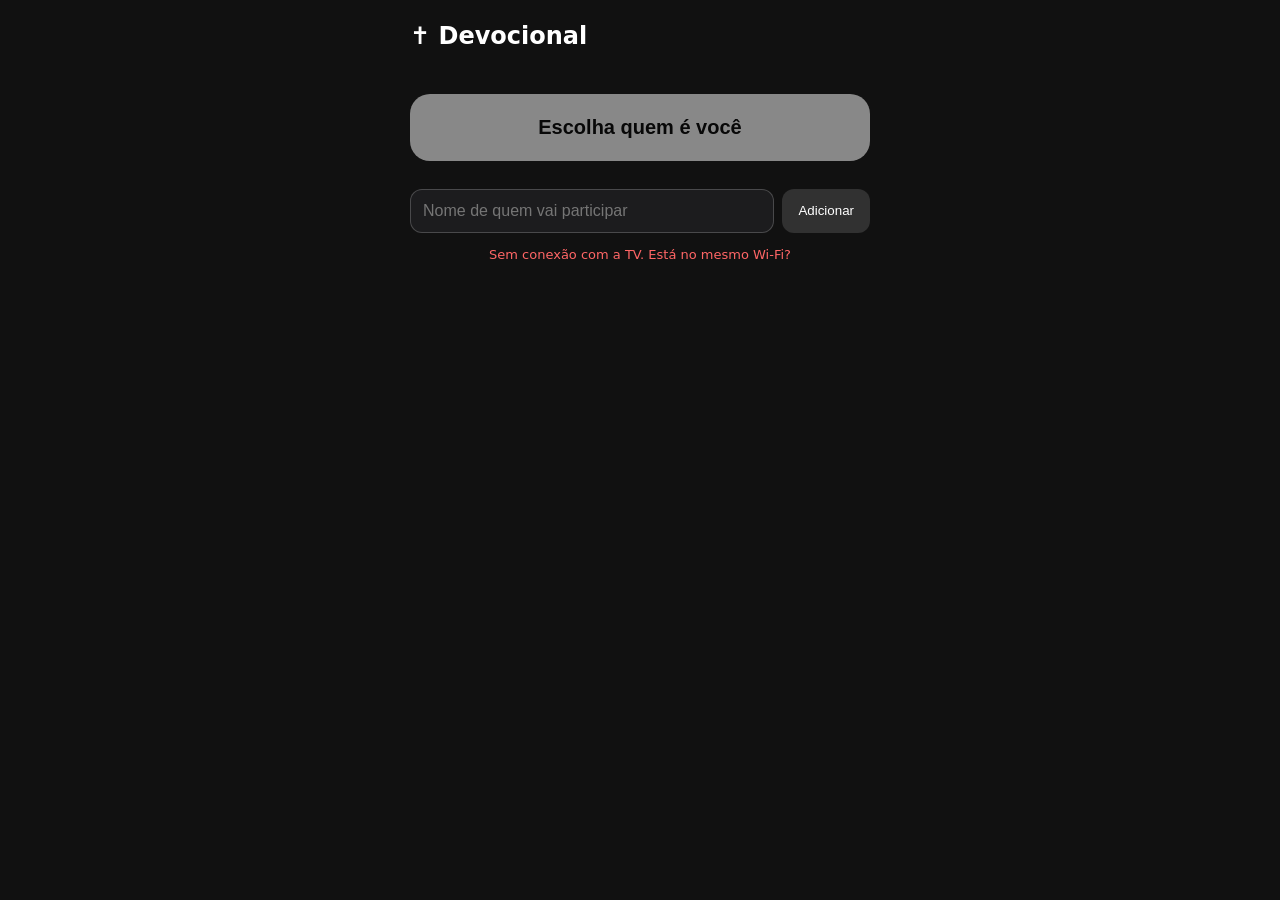
==== app/src/main/assets/devotional.html @ a23961ec "Add Devocional: a daily check-in site on the home network and a board tab, and group the watch butto" ====
<!doctype html>
<html lang="pt-BR">
<head>
<meta charset="utf-8">
<meta name="viewport" content="width=device-width,initial-scale=1,viewport-fit=cover">
<meta name="theme-color" content="#111">
<title>Devocional</title>
<style>
*{box-sizing:border-box;-webkit-tap-highlight-color:transparent}
body{margin:0;background:#111;color:#fff;font:16px/1.4 -apple-system,system-ui,sans-serif;padding:max(20px,env(safe-area-inset-top)) 18px 40px}
main{max-width:460px;margin:0 auto}
h1{font-size:24px;margin:0 0 4px}
.sub{color:#ffffff88;margin:0 0 22px;font-size:14px}
.who{display:flex;gap:8px;flex-wrap:wrap;margin-bottom:18px}
.who button{flex:1;min-width:90px;padding:12px;border-radius:14px;border:2px solid #ffffff22;background:#1c1c1e;color:#fff;font-size:16px}
.who button.on{border-color:#fff;background:#2c2c2e}
.big{width:100%;padding:22px;border-radius:20px;border:0;background:#fff;color:#000;font-size:20px;font-weight:700;margin-bottom:10px}
.big.done{background:#2e7d4f;color:#fff}
.big:disabled{opacity:.5}
.link{background:none;border:0;color:#ffffff99;text-decoration:underline;font-size:14px;padding:6px 0;margin-bottom:18px}
.card{background:#1c1c1e;border-radius:16px;padding:14px 16px;margin-bottom:10px}
.row{display:flex;align-items:center;gap:10px}
.pos{font-size:22px;width:30px}
.name{font-weight:600;flex:1}
.streak{font-weight:700}
.dots{display:flex;gap:6px;margin-top:10px}
.dot{flex:1;height:10px;border-radius:5px;background:#ffffff1f}
.dot.y{background:#4cc27f}
.meta{color:#ffffff88;font-size:12px;margin-top:8px}
form{display:flex;gap:8px;margin-top:18px}
input{flex:1;padding:12px;border-radius:12px;border:1px solid #ffffff33;background:#1c1c1e;color:#fff;font-size:16px}
form button{padding:12px 16px;border-radius:12px;border:0;background:#ffffff22;color:#fff}
.err{color:#f66;text-align:center;font-size:13px;min-height:18px}
</style>
</head>
<body>
<main>
<h1>✝ Devocional</h1>
<p class="sub" id="date"></p>
<div class="who" id="who"></div>
<button class="big" id="big" disabled>Escolha quem é você</button>
<div style="text-align:center"><button class="link" id="yday" hidden></button></div>
<div id="rank"></div>
<form id="add" hidden><input id="nm" placeholder="Nome de quem vai participar" maxlength="20" autocomplete="off"><button>Adicionar</button></form>
<p class="err" id="err"></p>
</main>
<script>
var S=null, me=localStorage.getItem('eu');
function $(i){return document.getElementById(i)}
function post(p,b){return fetch(p,{method:'POST',headers:{'Content-Type':'application/json'},body:JSON.stringify(b)}).then(function(r){if(!r.ok)throw 0;return r.json()})}
function iso(d){return d.getFullYear()+'-'+('0'+(d.getMonth()+1)).slice(-2)+'-'+('0'+d.getDate()).slice(-2)}
function load(){fetch('/state',{cache:'no-store'}).then(function(r){return r.json()}).then(function(s){S=s;draw();$('err').textContent=''}).catch(function(){$('err').textContent='Sem conexão com a TV. Está no mesmo Wi-Fi?'})}
function mine(){return S&&S.people.filter(function(p){return p.id===me})[0]}
function draw(){
  var t=new Date(S.today+'T12:00:00');
  $('date').textContent=t.toLocaleDateString('pt-BR',{weekday:'long',day:'numeric',month:'long'});
  $('who').innerHTML='';
  S.people.forEach(function(p){var b=document.createElement('button');b.textContent=p.name;if(p.id===me)b.className='on';b.onclick=function(){me=p.id;localStorage.setItem('eu',me);draw()};$('who').appendChild(b)});
  var m=mine(), big=$('big'), y=$('yday');
  if(!m){big.disabled=true;big.className='big';big.textContent=S.people.length?'Escolha quem é você':'Adicione o primeiro nome abaixo';y.hidden=true}
  else{big.disabled=false;big.className='big'+(m.doneToday?' done':'');big.textContent=m.doneToday?'✓ Feito hoje (toque para desfazer)':'Fiz o devocional hoje';
    var yd=m.week[5];y.hidden=false;y.textContent=yd?'Ontem: feito ✓ (desfazer)':'Esqueci de marcar ontem'}
  $('rank').innerHTML=S.people.map(function(p,i){
    var dots=p.week.map(function(d){return '<div class="dot'+(d?' y':'')+'"></div>'}).join('');
    return '<div class="card"><div class="row"><span class="pos">'+(['🥇','🥈','🥉'][i]||(i+1))+'</span><span class="name"></span><span class="streak">🔥 '+p.streak+'</span></div><div class="dots">'+dots+'</div><div class="meta">Melhor sequência '+p.best+' · '+p.last30+' de 30 dias · '+p.total+' no total</div></div>'}).join('');
  [].forEach.call(document.querySelectorAll('.name'),function(e,i){e.textContent=S.people[i].name});
  $('add').hidden=S.people.length>=4;
}
$('big').onclick=function(){var m=mine();if(!m)return;post('/checkin',{id:m.id,done:!m.doneToday}).then(function(s){S=s;draw()}).catch(function(){$('err').textContent='Não consegui salvar. Tente de novo.'})};
$('yday').onclick=function(){var m=mine();if(!m)return;var d=new Date(S.today+'T12:00:00');d.setDate(d.getDate()-1);post('/checkin',{id:m.id,date:iso(d),done:!m.week[5]}).then(function(s){S=s;draw()}).catch(function(){$('err').textContent='Não consegui salvar.'})};
$('add').onsubmit=function(e){e.preventDefault();var n=$('nm').value.trim();if(!n)return;post('/people',{name:n}).then(function(s){S=s;$('nm').value='';if(!me&&S.people.length===1){me=S.people[0].id;localStorage.setItem('eu',me)}draw()}).catch(function(){$('err').textContent='Esse nome já existe ou o limite foi atingido.'})};
load();setInterval(load,15000);
</script>
</body>
</html>
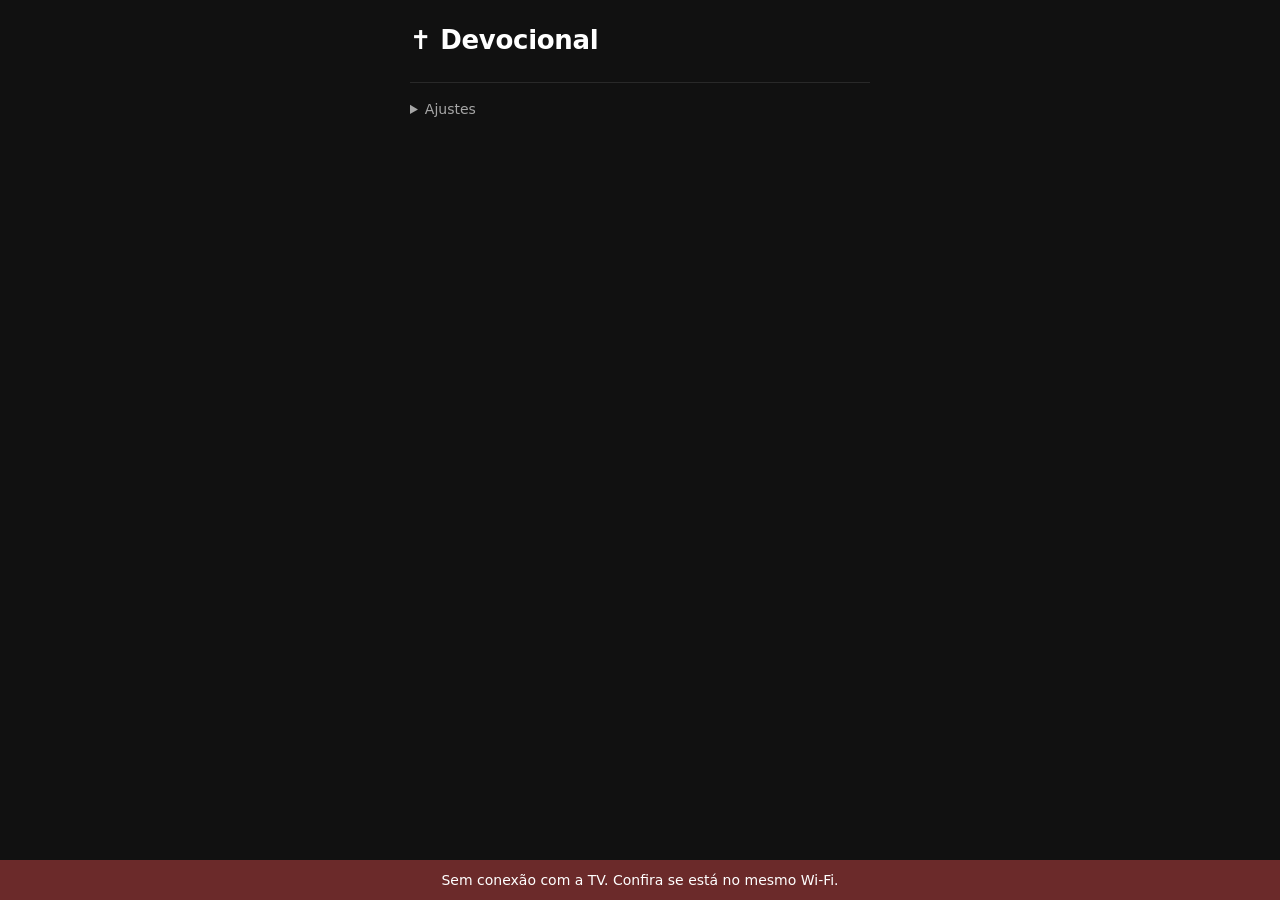
==== commit 8f83daba: "Make the devotional friendlier: instant taps, a celebration, the partner's status, the couple's stre" ====
--- a/app/src/main/assets/devotional.html
+++ b/app/src/main/assets/devotional.html
@@ -3,73 +3,255 @@
 <head>
 <meta charset="utf-8">
 <meta name="viewport" content="width=device-width,initial-scale=1,viewport-fit=cover">
-<meta name="theme-color" content="#111">
+<meta name="theme-color" content="#111111">
+<meta name="apple-mobile-web-app-capable" content="yes">
+<meta name="mobile-web-app-capable" content="yes">
+<meta name="apple-mobile-web-app-title" content="Devocional">
 <title>Devocional</title>
 <style>
 *{box-sizing:border-box;-webkit-tap-highlight-color:transparent}
-body{margin:0;background:#111;color:#fff;font:16px/1.4 -apple-system,system-ui,sans-serif;padding:max(20px,env(safe-area-inset-top)) 18px 40px}
+html{background:#111}
+body{margin:0;color:#fff;font:16px/1.45 -apple-system,system-ui,"Segoe UI",sans-serif;padding:max(22px,env(safe-area-inset-top)) 18px max(40px,env(safe-area-inset-bottom))}
 main{max-width:460px;margin:0 auto}
-h1{font-size:24px;margin:0 0 4px}
-.sub{color:#ffffff88;margin:0 0 22px;font-size:14px}
-.who{display:flex;gap:8px;flex-wrap:wrap;margin-bottom:18px}
-.who button{flex:1;min-width:90px;padding:12px;border-radius:14px;border:2px solid #ffffff22;background:#1c1c1e;color:#fff;font-size:16px}
-.who button.on{border-color:#fff;background:#2c2c2e}
-.big{width:100%;padding:22px;border-radius:20px;border:0;background:#fff;color:#000;font-size:20px;font-weight:700;margin-bottom:10px}
-.big.done{background:#2e7d4f;color:#fff}
-.big:disabled{opacity:.5}
-.link{background:none;border:0;color:#ffffff99;text-decoration:underline;font-size:14px;padding:6px 0;margin-bottom:18px}
-.card{background:#1c1c1e;border-radius:16px;padding:14px 16px;margin-bottom:10px}
+button{font:inherit;color:inherit;cursor:pointer}
+button:focus-visible,input:focus-visible{outline:3px solid #8fd6ff;outline-offset:2px}
+.top{display:flex;align-items:baseline;justify-content:space-between;gap:12px}
+h1{font-size:26px;margin:0;letter-spacing:-.3px}
+.date{color:#ffffffa0;font-size:14px;margin:2px 0 20px}
+.swap{background:none;border:0;color:#ffffffb0;text-decoration:underline;font-size:14px;padding:8px 0}
+
+.who{display:grid;grid-template-columns:repeat(2,1fr);gap:10px;margin-bottom:16px}
+.who button{padding:18px 10px;border-radius:16px;border:2px solid #ffffff26;background:#1c1c1e;font-size:18px;font-weight:600}
+.who button:active{transform:scale(.97)}
+.ask{font-size:18px;font-weight:600;margin:0 0 12px}
+
+.big{position:relative;width:100%;min-height:86px;padding:20px;border-radius:22px;border:0;background:#fff;color:#000;font-size:21px;font-weight:700;transition:transform .12s,background .25s}
+.big:active{transform:scale(.98)}
+.big.done{background:#1f6b43;color:#fff}
+.big small{display:block;font-size:14px;font-weight:500;opacity:.85;margin-top:2px}
+.undo{display:block;margin:6px auto 0;background:none;border:0;color:#ffffffa0;text-decoration:underline;font-size:14px;padding:10px}
+.hint{text-align:center;color:#ffffffa0;font-size:14px;min-height:20px;margin:10px 0 18px}
+
+.pair{display:flex;align-items:center;gap:12px;padding:14px 16px;border-radius:16px;background:#1c1c1e;margin-bottom:10px}
+.pair .ic{font-size:26px}
+.pair b{display:block}
+.pair span{color:#ffffffa0;font-size:14px}
+.pair.ok{background:#16301f}
+
+.card{background:#1c1c1e;border-radius:18px;padding:14px 16px;margin-bottom:10px}
+.card.me{box-shadow:inset 0 0 0 2px #ffffff40}
 .row{display:flex;align-items:center;gap:10px}
-.pos{font-size:22px;width:30px}
-.name{font-weight:600;flex:1}
-.streak{font-weight:700}
-.dots{display:flex;gap:6px;margin-top:10px}
-.dot{flex:1;height:10px;border-radius:5px;background:#ffffff1f}
-.dot.y{background:#4cc27f}
-.meta{color:#ffffff88;font-size:12px;margin-top:8px}
-form{display:flex;gap:8px;margin-top:18px}
-input{flex:1;padding:12px;border-radius:12px;border:1px solid #ffffff33;background:#1c1c1e;color:#fff;font-size:16px}
-form button{padding:12px 16px;border-radius:12px;border:0;background:#ffffff22;color:#fff}
-.err{color:#f66;text-align:center;font-size:13px;min-height:18px}
+.pos{font-size:22px;width:30px;text-align:center}
+.name{font-weight:600;flex:1;overflow:hidden;text-overflow:ellipsis;white-space:nowrap}
+.streak{font-weight:700;font-variant-numeric:tabular-nums}
+.week{display:grid;grid-template-columns:repeat(7,1fr);gap:6px;margin-top:12px;text-align:center}
+.day i{display:block;height:12px;border-radius:6px;background:#ffffff1f}
+.day.y i{background:#4cc27f}
+.day.t i{box-shadow:0 0 0 2px #ffffff55}
+.day em{display:block;font-style:normal;font-size:11px;color:#ffffff80;margin-top:4px}
+.meta{color:#ffffff90;font-size:13px;margin-top:10px}
+
+details{margin-top:22px;border-top:1px solid #ffffff1a;padding-top:6px}
+summary{color:#ffffffa0;font-size:14px;padding:10px 0;cursor:pointer}
+form{display:flex;gap:8px;margin:6px 0 14px}
+input{flex:1;min-width:0;padding:13px;border-radius:12px;border:1px solid #ffffff33;background:#1c1c1e;color:#fff;font-size:16px}
+form button{padding:0 16px;border-radius:12px;border:0;background:#ffffff26;font-weight:600}
+.rm{display:flex;justify-content:space-between;align-items:center;padding:8px 0;font-size:15px}
+.rm button{background:none;border:1px solid #ff6b6b66;color:#ff9a9a;border-radius:10px;padding:6px 12px;font-size:13px}
+.err{color:#ff8a8a;text-align:center;font-size:14px;min-height:20px;margin-top:12px}
+.conn{position:fixed;left:0;right:0;bottom:0;background:#6b2a2a;text-align:center;padding:10px;font-size:14px;transform:translateY(110%);transition:transform .2s}
+.conn.on{transform:none}
+
+.burst{position:fixed;left:50%;top:40%;pointer-events:none;z-index:9}
+.burst span{position:absolute;font-size:26px;animation:fly .9s ease-out forwards}
+@keyframes fly{from{transform:translate(0,0) scale(.4);opacity:1}to{transform:translate(var(--x),var(--y)) scale(1.1);opacity:0}}
+@media (prefers-reduced-motion:reduce){.burst{display:none}.big,.who button{transition:none}}
 </style>
 </head>
 <body>
 <main>
-<h1>✝ Devocional</h1>
-<p class="sub" id="date"></p>
-<div class="who" id="who"></div>
-<button class="big" id="big" disabled>Escolha quem é você</button>
-<div style="text-align:center"><button class="link" id="yday" hidden></button></div>
-<div id="rank"></div>
-<form id="add" hidden><input id="nm" placeholder="Nome de quem vai participar" maxlength="20" autocomplete="off"><button>Adicionar</button></form>
-<p class="err" id="err"></p>
+  <div class="top"><h1 id="hello">✝ Devocional</h1><button class="swap" id="swap" hidden>Trocar pessoa</button></div>
+  <p class="date" id="date"></p>
+
+  <section id="pick" hidden>
+    <p class="ask" id="ask">Quem é você?</p>
+    <div class="who" id="who"></div>
+  </section>
+
+  <section id="mine" hidden>
+    <button class="big" id="big"></button>
+    <button class="undo" id="yday" hidden></button>
+    <p class="hint" id="hint" aria-live="polite"></p>
+  </section>
+
+  <div id="pairs"></div>
+  <div id="rank"></div>
+
+  <details id="more">
+    <summary>Ajustes</summary>
+    <form id="add"><input id="nm" placeholder="Adicionar pessoa" maxlength="20" autocomplete="off" aria-label="Nome"><button>Adicionar</button></form>
+    <div id="rm"></div>
+  </details>
+  <p class="err" id="err" role="alert"></p>
 </main>
+<div class="conn" id="conn">Sem conexão com a TV. Confira se está no mesmo Wi-Fi.</div>
 <script>
-var S=null, me=localStorage.getItem('eu');
-function $(i){return document.getElementById(i)}
-function post(p,b){return fetch(p,{method:'POST',headers:{'Content-Type':'application/json'},body:JSON.stringify(b)}).then(function(r){if(!r.ok)throw 0;return r.json()})}
-function iso(d){return d.getFullYear()+'-'+('0'+(d.getMonth()+1)).slice(-2)+'-'+('0'+d.getDate()).slice(-2)}
-function load(){fetch('/state',{cache:'no-store'}).then(function(r){return r.json()}).then(function(s){S=s;draw();$('err').textContent=''}).catch(function(){$('err').textContent='Sem conexão com a TV. Está no mesmo Wi-Fi?'})}
-function mine(){return S&&S.people.filter(function(p){return p.id===me})[0]}
-function draw(){
-  var t=new Date(S.today+'T12:00:00');
-  $('date').textContent=t.toLocaleDateString('pt-BR',{weekday:'long',day:'numeric',month:'long'});
-  $('who').innerHTML='';
-  S.people.forEach(function(p){var b=document.createElement('button');b.textContent=p.name;if(p.id===me)b.className='on';b.onclick=function(){me=p.id;localStorage.setItem('eu',me);draw()};$('who').appendChild(b)});
-  var m=mine(), big=$('big'), y=$('yday');
-  if(!m){big.disabled=true;big.className='big';big.textContent=S.people.length?'Escolha quem é você':'Adicione o primeiro nome abaixo';y.hidden=true}
-  else{big.disabled=false;big.className='big'+(m.doneToday?' done':'');big.textContent=m.doneToday?'✓ Feito hoje (toque para desfazer)':'Fiz o devocional hoje';
-    var yd=m.week[5];y.hidden=false;y.textContent=yd?'Ontem: feito ✓ (desfazer)':'Esqueci de marcar ontem'}
-  $('rank').innerHTML=S.people.map(function(p,i){
-    var dots=p.week.map(function(d){return '<div class="dot'+(d?' y':'')+'"></div>'}).join('');
-    return '<div class="card"><div class="row"><span class="pos">'+(['🥇','🥈','🥉'][i]||(i+1))+'</span><span class="name"></span><span class="streak">🔥 '+p.streak+'</span></div><div class="dots">'+dots+'</div><div class="meta">Melhor sequência '+p.best+' · '+p.last30+' de 30 dias · '+p.total+' no total</div></div>'}).join('');
-  [].forEach.call(document.querySelectorAll('.name'),function(e,i){e.textContent=S.people[i].name});
-  $('add').hidden=S.people.length>=4;
-}
-$('big').onclick=function(){var m=mine();if(!m)return;post('/checkin',{id:m.id,done:!m.doneToday}).then(function(s){S=s;draw()}).catch(function(){$('err').textContent='Não consegui salvar. Tente de novo.'})};
-$('yday').onclick=function(){var m=mine();if(!m)return;var d=new Date(S.today+'T12:00:00');d.setDate(d.getDate()-1);post('/checkin',{id:m.id,date:iso(d),done:!m.week[5]}).then(function(s){S=s;draw()}).catch(function(){$('err').textContent='Não consegui salvar.'})};
-$('add').onsubmit=function(e){e.preventDefault();var n=$('nm').value.trim();if(!n)return;post('/people',{name:n}).then(function(s){S=s;$('nm').value='';if(!me&&S.people.length===1){me=S.people[0].id;localStorage.setItem('eu',me)}draw()}).catch(function(){$('err').textContent='Esse nome já existe ou o limite foi atingido.'})};
-load();setInterval(load,15000);
+'use strict';
+var S = null, me = localStorage.getItem('eu'), busy = false;
+function $(i){ return document.getElementById(i); }
+function el(tag, cls, text){ var e = document.createElement(tag); if (cls) e.className = cls; if (text != null) e.textContent = text; return e; }
+function iso(d){ return d.getFullYear() + '-' + ('0' + (d.getMonth() + 1)).slice(-2) + '-' + ('0' + d.getDate()).slice(-2); }
+function noon(s){ return new Date(s + 'T12:00:00'); }
+function person(id){ return S && S.people.filter(function(p){ return p.id === id; })[0]; }
+function plural(n, one, many){ return n + ' ' + (n === 1 ? one : many); }
+
+function api(path, body){
+  var opt = body ? { method: 'POST', headers: { 'Content-Type': 'application/json' }, body: JSON.stringify(body) } : { cache: 'no-store' };
+  return fetch(path, opt).then(function(r){ if (!r.ok) throw new Error(r.status); return r.json(); });
+}
+function online(ok){ $('conn').classList.toggle('on', !ok); }
+function load(){
+  if (busy) return;
+  api('/state').then(function(s){ S = s; online(true); draw(); }).catch(function(){ online(false); });
+}
+function setMe(id){ me = id; if (id) localStorage.setItem('eu', id); else localStorage.removeItem('eu'); draw(); }
+
+function celebrate(){
+  if (navigator.vibrate) navigator.vibrate([30, 40, 30]);
+  var b = el('div', 'burst'); document.body.appendChild(b);
+  ['🔥', '✨', '🙏', '💛', '🔥', '✨', '🙏', '💛'].forEach(function(c, i){
+    var s = el('span', null, c), a = (i / 8) * Math.PI * 2;
+    s.style.setProperty('--x', Math.round(Math.cos(a) * 120) + 'px');
+    s.style.setProperty('--y', Math.round(Math.sin(a) * 120 - 40) + 'px');
+    b.appendChild(s);
+  });
+  setTimeout(function(){ b.remove(); }, 1000);
+}
+
+function message(p, justDone){
+  var other = S.people.filter(function(o){ return o.id !== p.id; });
+  if (!p.doneToday) return other.some(function(o){ return o.doneToday; }) ? 'Já fizeram o devocional hoje. Falta você 💛' : 'Um momento com Deus antes de dormir também vale.';
+  if (p.streak >= 2) return 'Que bênção! ' + plural(p.streak, 'dia seguido', 'dias seguidos') + ' 🔥';
+  return justDone ? 'Que bênção! Primeiro dia da sequência 🔥' : 'Feito por hoje. Até amanhã!';
+}
+
+function draw(justDone){
+  var t = noon(S.today);
+  var ds = t.toLocaleDateString('pt-BR', { weekday: 'long', day: 'numeric', month: 'long' });
+  $('date').textContent = ds.charAt(0).toUpperCase() + ds.slice(1);
+  var m = person(me);
+  if (!m && me) { me = null; localStorage.removeItem('eu'); }
+
+  // Who am I: asked once, then folded into the greeting
+  $('pick').hidden = !!m;
+  $('ask').textContent = S.people.length ? 'Quem é você?' : 'Bem-vindos! Comece adicionando um nome nos Ajustes abaixo.';
+  var who = $('who'); who.textContent = '';
+  S.people.forEach(function(p){ var b = el('button', null, p.name); b.onclick = function(){ setMe(p.id); }; who.appendChild(b); });
+  $('swap').hidden = !m;
+  $('hello').textContent = m ? 'Olá, ' + m.name : '✝ Devocional';
+
+  $('mine').hidden = !m;
+  if (m) {
+    var big = $('big'); big.textContent = '';
+    big.className = 'big' + (m.doneToday ? ' done' : '');
+    big.appendChild(document.createTextNode(m.doneToday ? '✓ Devocional de hoje feito' : 'Fiz o devocional hoje'));
+    big.appendChild(el('small', null, m.doneToday ? 'Toque aqui só se marcou sem querer' : 'Um toque e a TV já mostra'));
+    var y = $('yday'), ydone = m.week[5];
+    y.hidden = false; y.textContent = ydone ? 'Ontem: feito ✓ (desfazer)' : 'Esqueci de marcar ontem';
+    $('hint').textContent = message(m, justDone);
+  }
+
+  // The others and the couple: the nudge is in seeing how the other is doing
+  var pairs = $('pairs'); pairs.textContent = '';
+  if (m) S.people.filter(function(o){ return o.id !== m.id; }).forEach(function(o){
+    var d = el('div', 'pair' + (o.doneToday ? ' ok' : ''));
+    d.appendChild(el('div', 'ic', o.doneToday ? '✅' : '⏳'));
+    var c = el('div'); c.appendChild(el('b', null, o.doneToday ? o.name + ' já fez hoje' : o.name + ' ainda não fez hoje'));
+    c.appendChild(el('span', null, plural(o.streak, 'dia seguido', 'dias seguidos')));
+    d.appendChild(c); pairs.appendChild(d);
+  });
+  if (S.people.length > 1 && S.together > 0) {
+    var tg = el('div', 'pair ok'); tg.appendChild(el('div', 'ic', '💞'));
+    var tc = el('div'); tc.appendChild(el('b', null, 'Vocês juntos: ' + plural(S.together, 'dia', 'dias')));
+    tc.appendChild(el('span', null, 'Todos fizeram, dia após dia')); tg.appendChild(tc); pairs.appendChild(tg);
+  }
+
+  // Ranking with the week as weekday letters
+  var rank = $('rank'); rank.textContent = '';
+  S.people.forEach(function(p, i){
+    var c = el('div', 'card' + (p.id === me ? ' me' : ''));
+    var r = el('div', 'row');
+    r.appendChild(el('span', 'pos', ['🥇', '🥈', '🥉'][i] || String(i + 1)));
+    r.appendChild(el('span', 'name', p.name));
+    r.appendChild(el('span', 'streak', '🔥 ' + p.streak));
+    c.appendChild(r);
+    var w = el('div', 'week');
+    p.week.forEach(function(d, k){
+      var day = noon(S.today); day.setDate(day.getDate() - (6 - k));
+      var cell = el('div', 'day' + (d ? ' y' : '') + (k === 6 ? ' t' : ''));
+      cell.appendChild(el('i')); cell.appendChild(el('em', null, day.toLocaleDateString('pt-BR', { weekday: 'narrow' }).toUpperCase()));
+      cell.setAttribute('aria-label', day.toLocaleDateString('pt-BR', { weekday: 'long' }) + (d ? ': feito' : ': não feito'));
+      w.appendChild(cell);
+    });
+    c.appendChild(w);
+    c.appendChild(el('div', 'meta', 'Melhor sequência ' + p.best + ' · ' + p.last30 + ' dos últimos 30 dias · ' + p.total + ' no total'));
+    rank.appendChild(c);
+  });
+
+  // Settings: add and remove people
+  $('add').hidden = S.people.length >= 4;
+  if (!S.people.length) $('more').open = true;
+  var rm = $('rm'); rm.textContent = '';
+  S.people.forEach(function(p){
+    var row = el('div', 'rm'); row.appendChild(el('span', null, p.name));
+    var b = el('button', null, 'Remover');
+    b.onclick = function(){
+      if (!confirm('Remover ' + p.name + ' e todo o histórico dessa pessoa?')) return;
+      send('/people', { remove: p.id }).then(function(){ if (me === p.id) setMe(null); });
+    };
+    row.appendChild(b); rm.appendChild(row);
+  });
+}
+
+// Taps answer at once and are corrected if the TV refuses or cannot be reached
+function send(path, body, optimistic){
+  busy = true; $('err').textContent = '';
+  var before = JSON.stringify(S);
+  if (optimistic) { optimistic(); draw(); }
+  return api(path, body).then(function(s){ S = s; online(true); busy = false; draw(true); return s; })
+    .catch(function(){ busy = false; S = JSON.parse(before); draw(); $('err').textContent = 'Não consegui falar com a TV. Tente de novo.'; online(false); throw 0; });
+}
+function toggle(date, done, key){
+  var m = person(me); if (!m) return Promise.resolve();
+  return send('/checkin', { id: m.id, date: date, done: done }, function(){
+    if (key === 'today') { m.doneToday = done; m.week[6] = done; m.total += done ? 1 : -1; m.streak = done ? m.streak + 1 : Math.max(m.streak - 1, 0); }
+    else { m.week[5] = done; m.total += done ? 1 : -1; }
+  });
+}
+$('big').onclick = function(){
+  var m = person(me); if (!m) return;
+  var done = !m.doneToday;
+  toggle(S.today, done, 'today').then(function(){ if (done) celebrate(); }).catch(function(){});
+};
+$('yday').onclick = function(){
+  var m = person(me); if (!m) return;
+  var d = noon(S.today); d.setDate(d.getDate() - 1);
+  toggle(iso(d), !m.week[5], 'yday').catch(function(){});
+};
+$('swap').onclick = function(){ setMe(null); };
+$('add').onsubmit = function(e){
+  e.preventDefault();
+  var n = $('nm').value.trim(); if (!n) return;
+  var first = !S.people.length;
+  send('/people', { name: n }).then(function(s){
+    $('nm').value = '';
+    if (!me) { var added = s.people.filter(function(p){ return p.name.toLowerCase() === n.toLowerCase(); })[0]; if (added && first) setMe(added.id); }
+  }).catch(function(){ $('err').textContent = 'Esse nome já existe ou o limite de 4 pessoas foi atingido.'; });
+};
+// Coming back to the page (screen unlocked, tab switched) shows what the other did meanwhile
+document.addEventListener('visibilitychange', function(){ if (!document.hidden) load(); });
+window.addEventListener('online', load);
+load(); setInterval(load, 10000);
 </script>
 </body>
 </html>
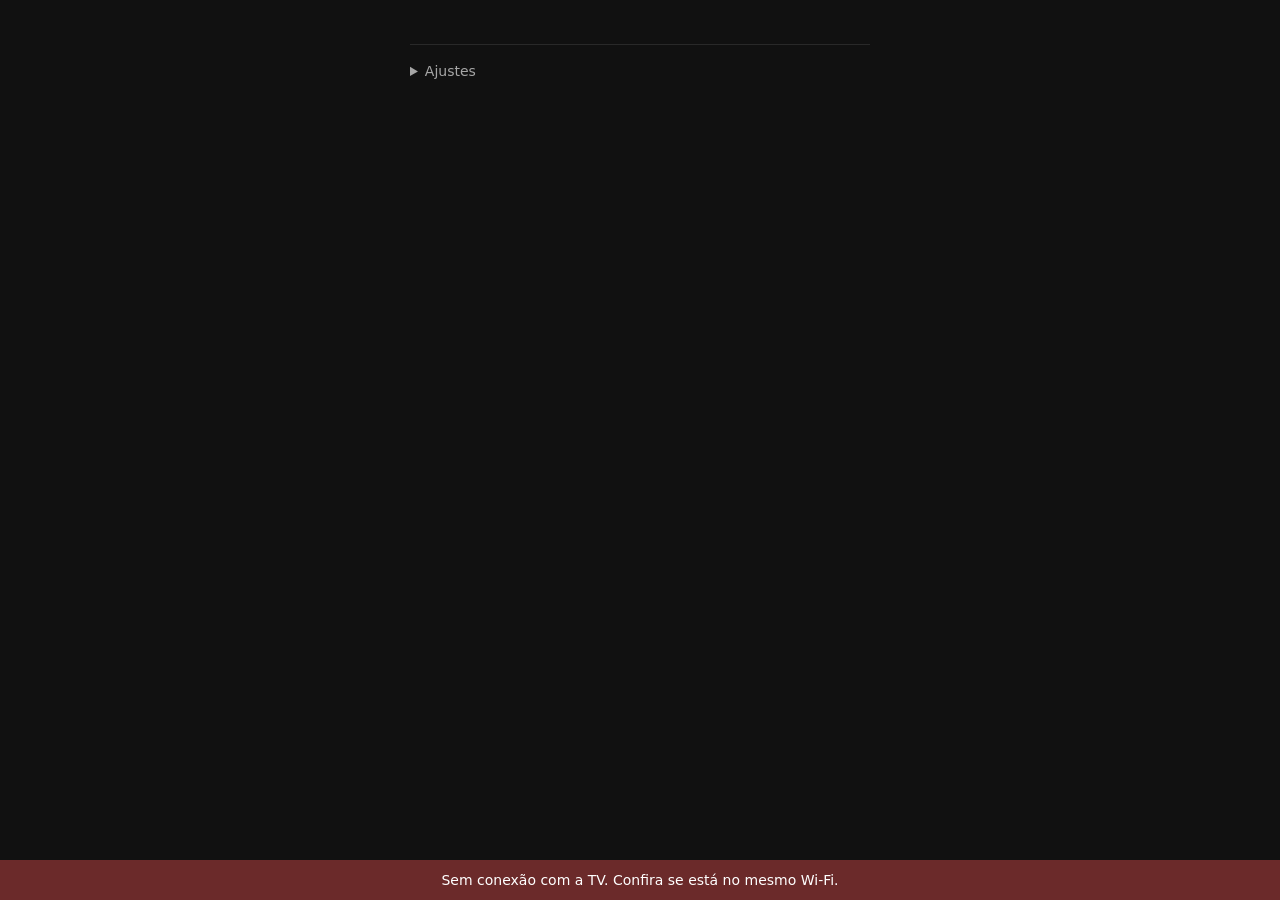
==== commit a8562fa1: "Draw every Devocional icon as SVG or a vector, never an emoji, and give the top row and filter chips" ====
--- a/app/src/main/assets/devotional.html
+++ b/app/src/main/assets/devotional.html
@@ -15,6 +15,14 @@
 main{max-width:460px;margin:0 auto}
 button{font:inherit;color:inherit;cursor:pointer}
 button:focus-visible,input:focus-visible{outline:3px solid #8fd6ff;outline-offset:2px}
+.ico{display:inline-block;width:1.15em;height:1.15em;vertical-align:-.2em;flex:none}
+.ico svg{width:100%;height:100%;display:block}
+.rank{display:inline-grid;place-items:center;width:28px;height:28px;border-radius:50%;background:#ffffff26;color:#fff;font-size:14px;font-weight:700}
+.rank.r0{background:#e2b53c;color:#2b2100}.rank.r1{background:#c4c8cf;color:#1d2024}.rank.r2{background:#c58355;color:#2a1608}
+.pair .ic{display:grid;place-items:center;width:40px;height:40px;border-radius:50%;background:#ffffff1a;font-size:22px}
+.pair.ok .ic{background:#2e7d4f}
+.fire{color:#ff9f43}.big .ico{margin-right:8px}
+.streak{display:inline-flex;align-items:center;gap:4px}
 .top{display:flex;align-items:baseline;justify-content:space-between;gap:12px}
 h1{font-size:26px;margin:0;letter-spacing:-.3px}
 .date{color:#ffffffa0;font-size:14px;margin:2px 0 20px}
@@ -33,7 +41,6 @@
 .hint{text-align:center;color:#ffffffa0;font-size:14px;min-height:20px;margin:10px 0 18px}
 
 .pair{display:flex;align-items:center;gap:12px;padding:14px 16px;border-radius:16px;background:#1c1c1e;margin-bottom:10px}
-.pair .ic{font-size:26px}
 .pair b{display:block}
 .pair span{color:#ffffffa0;font-size:14px}
 .pair.ok{background:#16301f}
@@ -63,14 +70,14 @@
 .conn.on{transform:none}
 
 .burst{position:fixed;left:50%;top:40%;pointer-events:none;z-index:9}
-.burst span{position:absolute;font-size:26px;animation:fly .9s ease-out forwards}
+.burst span{position:absolute;width:28px;height:28px;animation:fly .9s ease-out forwards}
 @keyframes fly{from{transform:translate(0,0) scale(.4);opacity:1}to{transform:translate(var(--x),var(--y)) scale(1.1);opacity:0}}
 @media (prefers-reduced-motion:reduce){.burst{display:none}.big,.who button{transition:none}}
 </style>
 </head>
 <body>
 <main>
-  <div class="top"><h1 id="hello">✝ Devocional</h1><button class="swap" id="swap" hidden>Trocar pessoa</button></div>
+  <div class="top"><h1 id="hello"></h1><button class="swap" id="swap" hidden>Trocar pessoa</button></div>
   <p class="date" id="date"></p>
 
   <section id="pick" hidden>
@@ -98,6 +105,15 @@
 <script>
 'use strict';
 var S = null, me = localStorage.getItem('eu'), busy = false;
+var PATHS = {
+  flame: '<path fill="currentColor" d="M12 2c.8 3.6 6 5.8 6 11.5A6 6 0 0 1 6 13.5c0-2.6 1.4-4 2.6-5.6.4 1.2 1 2 1.9 2.5C10.6 7 11 4.4 12 2z"/>',
+  check: '<path fill="none" stroke="currentColor" stroke-width="2.6" stroke-linecap="round" stroke-linejoin="round" d="M5 12.5l4.5 4.5L19 7.5"/>',
+  clock: '<circle cx="12" cy="12" r="9" fill="none" stroke="currentColor" stroke-width="2"/><path fill="none" stroke="currentColor" stroke-width="2" stroke-linecap="round" d="M12 7v5.2l3.2 2"/>',
+  heart: '<path fill="currentColor" d="M12 21s-8-5.2-8-11.2A4.6 4.6 0 0 1 12 7a4.6 4.6 0 0 1 8 2.8C20 15.8 12 21 12 21z"/>',
+  cross: '<path fill="currentColor" d="M10 2.5h4V8h5.5v4H14v9.5h-4V12H4.5V8H10z"/>',
+  spark: '<path fill="currentColor" d="M12 2l2.3 7.7L22 12l-7.7 2.3L12 22l-2.3-7.7L2 12l7.7-2.3z"/>'
+};
+function ico(name, cls){ var e = el('span', 'ico' + (cls ? ' ' + cls : '')); e.innerHTML = '<svg viewBox="0 0 24 24" aria-hidden="true">' + PATHS[name] + '</svg>'; return e; }
 function $(i){ return document.getElementById(i); }
 function el(tag, cls, text){ var e = document.createElement(tag); if (cls) e.className = cls; if (text != null) e.textContent = text; return e; }
 function iso(d){ return d.getFullYear() + '-' + ('0' + (d.getMonth() + 1)).slice(-2) + '-' + ('0' + d.getDate()).slice(-2); }
@@ -119,8 +135,9 @@
 function celebrate(){
   if (navigator.vibrate) navigator.vibrate([30, 40, 30]);
   var b = el('div', 'burst'); document.body.appendChild(b);
-  ['🔥', '✨', '🙏', '💛', '🔥', '✨', '🙏', '💛'].forEach(function(c, i){
-    var s = el('span', null, c), a = (i / 8) * Math.PI * 2;
+  ['flame', 'spark', 'heart', 'spark', 'flame', 'spark', 'heart', 'spark'].forEach(function(c, i){
+    var s = ico(c, i % 4 === 0 ? 'fire' : ''), a = (i / 8) * Math.PI * 2;
+    s.style.color = ['#ff9f43', '#ffd166', '#ff7a90', '#9be7b5'][i % 4];
     s.style.setProperty('--x', Math.round(Math.cos(a) * 120) + 'px');
     s.style.setProperty('--y', Math.round(Math.sin(a) * 120 - 40) + 'px');
     b.appendChild(s);
@@ -130,9 +147,9 @@
 
 function message(p, justDone){
   var other = S.people.filter(function(o){ return o.id !== p.id; });
-  if (!p.doneToday) return other.some(function(o){ return o.doneToday; }) ? 'Já fizeram o devocional hoje. Falta você 💛' : 'Um momento com Deus antes de dormir também vale.';
-  if (p.streak >= 2) return 'Que bênção! ' + plural(p.streak, 'dia seguido', 'dias seguidos') + ' 🔥';
-  return justDone ? 'Que bênção! Primeiro dia da sequência 🔥' : 'Feito por hoje. Até amanhã!';
+  if (!p.doneToday) return other.some(function(o){ return o.doneToday; }) ? 'Já fizeram o devocional hoje. Falta você.' : 'Um momento com Deus antes de dormir também vale.';
+  if (p.streak >= 2) return 'Que bênção! ' + plural(p.streak, 'dia seguido', 'dias seguidos') + '.';
+  return justDone ? 'Que bênção! Primeiro dia da sequência.' : 'Feito por hoje. Até amanhã!';
 }
 
 function draw(justDone){
@@ -148,16 +165,18 @@
   var who = $('who'); who.textContent = '';
   S.people.forEach(function(p){ var b = el('button', null, p.name); b.onclick = function(){ setMe(p.id); }; who.appendChild(b); });
   $('swap').hidden = !m;
-  $('hello').textContent = m ? 'Olá, ' + m.name : '✝ Devocional';
+  var h = $('hello'); h.textContent = '';
+  if (m) h.textContent = 'Olá, ' + m.name; else { h.appendChild(ico('cross')); h.appendChild(document.createTextNode(' Devocional')); }
 
   $('mine').hidden = !m;
   if (m) {
     var big = $('big'); big.textContent = '';
     big.className = 'big' + (m.doneToday ? ' done' : '');
-    big.appendChild(document.createTextNode(m.doneToday ? '✓ Devocional de hoje feito' : 'Fiz o devocional hoje'));
+    if (m.doneToday) big.appendChild(ico('check'));
+    big.appendChild(document.createTextNode(m.doneToday ? 'Devocional de hoje feito' : 'Fiz o devocional hoje'));
     big.appendChild(el('small', null, m.doneToday ? 'Toque aqui só se marcou sem querer' : 'Um toque e a TV já mostra'));
     var y = $('yday'), ydone = m.week[5];
-    y.hidden = false; y.textContent = ydone ? 'Ontem: feito ✓ (desfazer)' : 'Esqueci de marcar ontem';
+    y.hidden = false; y.textContent = ydone ? 'Ontem: feito (desfazer)' : 'Esqueci de marcar ontem';
     $('hint').textContent = message(m, justDone);
   }
 
@@ -165,13 +184,13 @@
   var pairs = $('pairs'); pairs.textContent = '';
   if (m) S.people.filter(function(o){ return o.id !== m.id; }).forEach(function(o){
     var d = el('div', 'pair' + (o.doneToday ? ' ok' : ''));
-    d.appendChild(el('div', 'ic', o.doneToday ? '✅' : '⏳'));
+    var ic = el('div', 'ic'); ic.appendChild(ico(o.doneToday ? 'check' : 'clock')); d.appendChild(ic);
     var c = el('div'); c.appendChild(el('b', null, o.doneToday ? o.name + ' já fez hoje' : o.name + ' ainda não fez hoje'));
     c.appendChild(el('span', null, plural(o.streak, 'dia seguido', 'dias seguidos')));
     d.appendChild(c); pairs.appendChild(d);
   });
   if (S.people.length > 1 && S.together > 0) {
-    var tg = el('div', 'pair ok'); tg.appendChild(el('div', 'ic', '💞'));
+    var tg = el('div', 'pair ok'); var tic = el('div', 'ic'); tic.appendChild(ico('heart')); tg.appendChild(tic);
     var tc = el('div'); tc.appendChild(el('b', null, 'Vocês juntos: ' + plural(S.together, 'dia', 'dias')));
     tc.appendChild(el('span', null, 'Todos fizeram, dia após dia')); tg.appendChild(tc); pairs.appendChild(tg);
   }
@@ -181,9 +200,9 @@
   S.people.forEach(function(p, i){
     var c = el('div', 'card' + (p.id === me ? ' me' : ''));
     var r = el('div', 'row');
-    r.appendChild(el('span', 'pos', ['🥇', '🥈', '🥉'][i] || String(i + 1)));
+    r.appendChild(el('span', 'pos', null)); r.lastChild.appendChild(el('span', 'rank' + (i < 3 ? ' r' + i : ''), String(i + 1)));
     r.appendChild(el('span', 'name', p.name));
-    r.appendChild(el('span', 'streak', '🔥 ' + p.streak));
+    var st = el('span', 'streak'); st.appendChild(ico('flame', 'fire')); st.appendChild(document.createTextNode(String(p.streak))); r.appendChild(st);
     c.appendChild(r);
     var w = el('div', 'week');
     p.week.forEach(function(d, k){
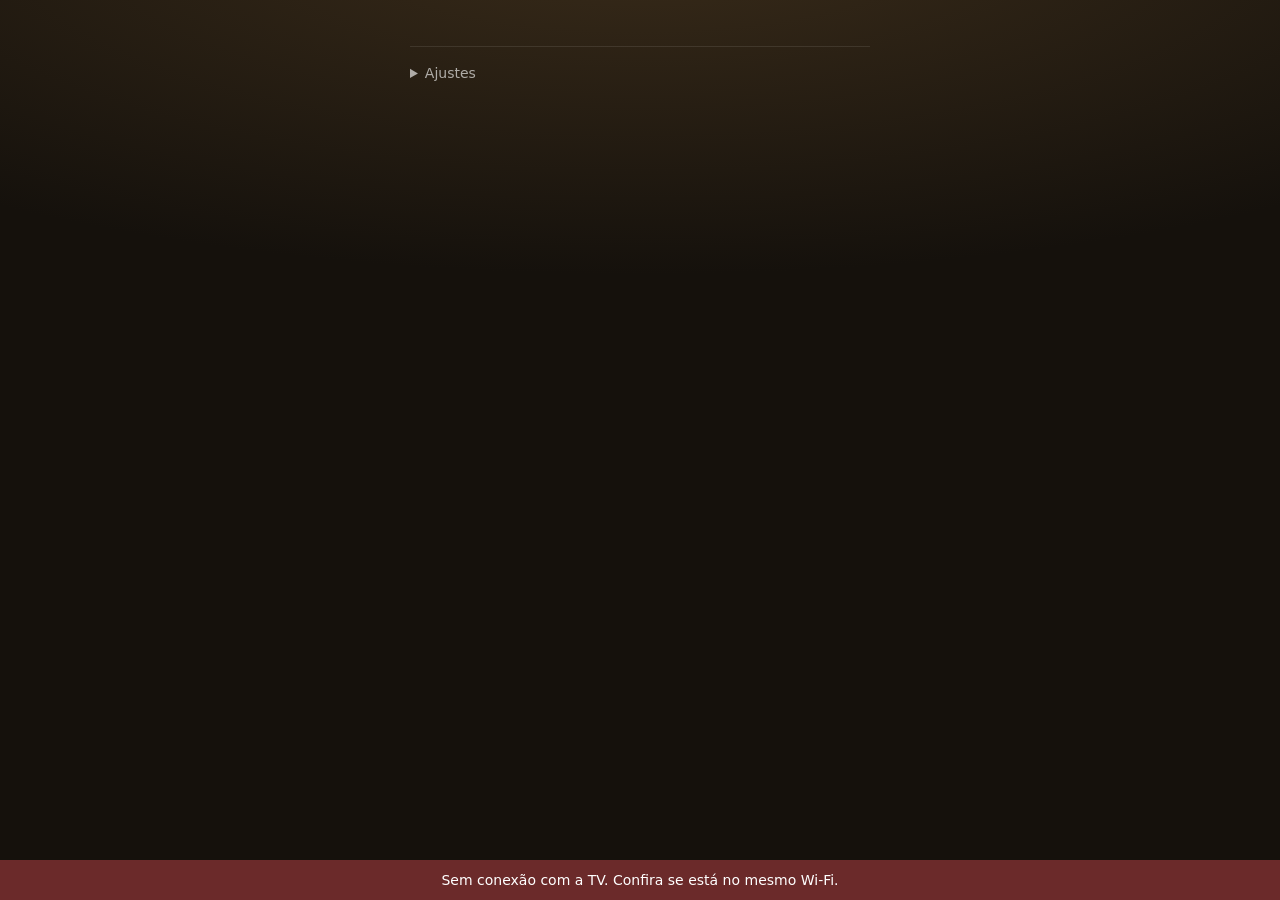
==== commit 1e65440b: "Give the devotional more soul: a ring that closes, a verse of the day, avatars, milestones and a sky" ====
--- a/app/src/main/assets/devotional.html
+++ b/app/src/main/assets/devotional.html
@@ -9,76 +9,105 @@
 <meta name="apple-mobile-web-app-title" content="Devocional">
 <title>Devocional</title>
 <style>
+:root{--glow:#e9b872;--bg1:#3a2c1a;--bg2:#15110c}
+body[data-t="tarde"]{--glow:#f0a06a;--bg1:#43271a;--bg2:#150e0b}
+body[data-t="noite"]{--glow:#9aa6ff;--bg1:#22264a;--bg2:#0d0e1a}
 *{box-sizing:border-box;-webkit-tap-highlight-color:transparent}
-html{background:#111}
-body{margin:0;color:#fff;font:16px/1.45 -apple-system,system-ui,"Segoe UI",sans-serif;padding:max(22px,env(safe-area-inset-top)) 18px max(40px,env(safe-area-inset-bottom))}
+html{background:var(--bg2)}
+body{margin:0;min-height:100vh;color:#fff;font:16px/1.45 -apple-system,system-ui,"Segoe UI",sans-serif;padding:max(22px,env(safe-area-inset-top)) 18px max(40px,env(safe-area-inset-bottom));
+  background:radial-gradient(120% 55% at 50% -8%,var(--bg1) 0%,transparent 70%),var(--bg2);background-attachment:fixed;transition:background .6s}
 main{max-width:460px;margin:0 auto}
 button{font:inherit;color:inherit;cursor:pointer}
-button:focus-visible,input:focus-visible{outline:3px solid #8fd6ff;outline-offset:2px}
+button:focus-visible,input:focus-visible,summary:focus-visible{outline:3px solid #8fd6ff;outline-offset:3px}
 .ico{display:inline-block;width:1.15em;height:1.15em;vertical-align:-.2em;flex:none}
 .ico svg{width:100%;height:100%;display:block}
-.rank{display:inline-grid;place-items:center;width:28px;height:28px;border-radius:50%;background:#ffffff26;color:#fff;font-size:14px;font-weight:700}
-.rank.r0{background:#e2b53c;color:#2b2100}.rank.r1{background:#c4c8cf;color:#1d2024}.rank.r2{background:#c58355;color:#2a1608}
-.pair .ic{display:grid;place-items:center;width:40px;height:40px;border-radius:50%;background:#ffffff1a;font-size:22px}
-.pair.ok .ic{background:#2e7d4f}
-.fire{color:#ff9f43}.big .ico{margin-right:8px}
-.streak{display:inline-flex;align-items:center;gap:4px}
-.top{display:flex;align-items:baseline;justify-content:space-between;gap:12px}
-h1{font-size:26px;margin:0;letter-spacing:-.3px}
-.date{color:#ffffffa0;font-size:14px;margin:2px 0 20px}
-.swap{background:none;border:0;color:#ffffffb0;text-decoration:underline;font-size:14px;padding:8px 0}
-
-.who{display:grid;grid-template-columns:repeat(2,1fr);gap:10px;margin-bottom:16px}
-.who button{padding:18px 10px;border-radius:16px;border:2px solid #ffffff26;background:#1c1c1e;font-size:18px;font-weight:600}
+
+.top{display:flex;align-items:center;justify-content:space-between;gap:12px}
+h1{font-size:28px;margin:0;letter-spacing:-.4px;font-weight:700}
+h1 .ico{color:var(--glow);margin-right:6px}
+.date{color:#ffffffa6;font-size:14px;margin:2px 0 0}
+.swap{background:#ffffff14;border:0;border-radius:20px;color:#ffffffc0;font-size:13px;padding:8px 14px}
+
+.who{display:grid;grid-template-columns:repeat(2,1fr);gap:12px;margin:22px 0 8px}
+.who button{display:flex;flex-direction:column;align-items:center;gap:10px;padding:20px 10px;border-radius:22px;border:1px solid #ffffff1f;background:#ffffff0d;backdrop-filter:blur(12px);font-size:17px;font-weight:600}
 .who button:active{transform:scale(.97)}
-.ask{font-size:18px;font-weight:600;margin:0 0 12px}
-
-.big{position:relative;width:100%;min-height:86px;padding:20px;border-radius:22px;border:0;background:#fff;color:#000;font-size:21px;font-weight:700;transition:transform .12s,background .25s}
-.big:active{transform:scale(.98)}
-.big.done{background:#1f6b43;color:#fff}
-.big small{display:block;font-size:14px;font-weight:500;opacity:.85;margin-top:2px}
-.undo{display:block;margin:6px auto 0;background:none;border:0;color:#ffffffa0;text-decoration:underline;font-size:14px;padding:10px}
-.hint{text-align:center;color:#ffffffa0;font-size:14px;min-height:20px;margin:10px 0 18px}
-
-.pair{display:flex;align-items:center;gap:12px;padding:14px 16px;border-radius:16px;background:#1c1c1e;margin-bottom:10px}
+.ask{font-size:17px;font-weight:600;margin:22px 0 0;color:#ffffffd0}
+.av{display:grid;place-items:center;width:48px;height:48px;border-radius:50%;font-weight:700;font-size:20px;color:#1a1208;background:linear-gradient(145deg,var(--c1),var(--c2))}
+.av.s{width:36px;height:36px;font-size:15px}
+
+/* the ring: it closes when the day is done */
+.stage{display:grid;place-items:center;margin:26px 0 6px}
+.ring{position:relative;width:196px;height:196px;border:0;background:none;padding:0;border-radius:50%;transition:transform .15s}
+.ring:active{transform:scale(.96)}
+.ring svg.r{position:absolute;inset:0;width:100%;height:100%;transform:rotate(-90deg)}
+.ring .tr{fill:none;stroke:#ffffff1c;stroke-width:9}
+.ring .pg{fill:none;stroke:var(--glow);stroke-width:9;stroke-linecap:round;stroke-dasharray:553;stroke-dashoffset:553;transition:stroke-dashoffset .9s cubic-bezier(.3,.9,.3,1),stroke .4s}
+.ring.done .pg{stroke-dashoffset:0;stroke:#5fd49a}
+.ring .core{position:absolute;inset:16px;border-radius:50%;display:grid;place-items:center;
+  background:radial-gradient(circle at 50% 35%,#ffffff1f,#ffffff08);box-shadow:0 0 60px -10px var(--glow);transition:box-shadow .5s,background .4s}
+.ring.done .core{background:radial-gradient(circle at 50% 35%,#2f9163,#1c5a3d);box-shadow:0 0 70px -6px #5fd49a}
+.ring .core .ico{width:64px;height:64px;color:#fff}
+.ring.done .core .ico path{stroke-dasharray:30;stroke-dashoffset:30;animation:draw .55s .25s ease-out forwards}
+@keyframes draw{to{stroke-dashoffset:0}}
+.cap{text-align:center;font-weight:600;font-size:17px;margin:12px 0 2px}
+.hint{text-align:center;color:#ffffffa6;font-size:14px;min-height:20px;margin:0 0 6px}
+.undo{display:block;margin:0 auto 14px;background:none;border:0;color:#ffffff90;text-decoration:underline;font-size:13px;padding:8px}
+
+.verse{margin:16px 0;padding:18px 18px 16px;border-radius:22px;background:linear-gradient(160deg,#ffffff14,#ffffff06);border:1px solid #ffffff14}
+.verse .q{color:var(--glow);width:22px;height:22px;display:block;margin-bottom:8px}
+.verse p{margin:0;font:italic 19px/1.45 Georgia,"Times New Roman",serif;color:#fff}
+.verse cite{display:block;margin-top:10px;font:600 12px/1 -apple-system,system-ui,sans-serif;letter-spacing:.12em;text-transform:uppercase;color:var(--glow);font-style:normal}
+
+.pair{display:flex;align-items:center;gap:12px;padding:12px 14px;border-radius:18px;background:#ffffff0d;border:1px solid #ffffff12;margin-bottom:10px}
+.pair .ic{display:grid;place-items:center;width:40px;height:40px;border-radius:50%;background:#ffffff1a;font-size:21px;flex:none}
+.pair.ok{background:#1b3a2a99;border-color:#5fd49a40}
+.pair.ok .ic{background:#2e8a5c}
 .pair b{display:block}
-.pair span{color:#ffffffa0;font-size:14px}
-.pair.ok{background:#16301f}
-
-.card{background:#1c1c1e;border-radius:18px;padding:14px 16px;margin-bottom:10px}
-.card.me{box-shadow:inset 0 0 0 2px #ffffff40}
-.row{display:flex;align-items:center;gap:10px}
-.pos{font-size:22px;width:30px;text-align:center}
-.name{font-weight:600;flex:1;overflow:hidden;text-overflow:ellipsis;white-space:nowrap}
-.streak{font-weight:700;font-variant-numeric:tabular-nums}
-.week{display:grid;grid-template-columns:repeat(7,1fr);gap:6px;margin-top:12px;text-align:center}
-.day i{display:block;height:12px;border-radius:6px;background:#ffffff1f}
-.day.y i{background:#4cc27f}
+.pair span{color:#ffffffa6;font-size:14px}
+
+.card{background:#ffffff0d;border:1px solid #ffffff12;border-radius:22px;padding:16px;margin-bottom:12px}
+.card.me{border-color:#ffffff40;background:#ffffff14}
+.row{display:flex;align-items:center;gap:12px}
+.name{font-weight:700;font-size:18px;flex:1;overflow:hidden;text-overflow:ellipsis;white-space:nowrap}
+.pos{font-size:12px;color:#ffffff90;font-weight:600;letter-spacing:.06em}
+.streak{display:inline-flex;align-items:center;gap:4px;font-weight:800;font-size:20px;font-variant-numeric:tabular-nums}
+.fire{color:#ff9f43}
+.streak .fire.live{animation:flick 1.6s ease-in-out infinite;transform-origin:50% 90%}
+@keyframes flick{0%,100%{transform:scale(1) rotate(0)}30%{transform:scale(1.1) rotate(-3deg)}60%{transform:scale(.96) rotate(2deg)}}
+.week{display:grid;grid-template-columns:repeat(7,1fr);gap:6px;margin-top:14px;text-align:center}
+.day i{display:block;height:12px;border-radius:6px;background:#ffffff1c}
+.day.y i{background:linear-gradient(90deg,#4cc27f,#7be0a6)}
 .day.t i{box-shadow:0 0 0 2px #ffffff55}
-.day em{display:block;font-style:normal;font-size:11px;color:#ffffff80;margin-top:4px}
-.meta{color:#ffffff90;font-size:13px;margin-top:10px}
-
-details{margin-top:22px;border-top:1px solid #ffffff1a;padding-top:6px}
+.day em{display:block;font-style:normal;font-size:11px;color:#ffffff80;margin-top:5px}
+.meta{color:#ffffff90;font-size:13px;margin-top:12px}
+.marks{display:flex;gap:8px;margin-top:12px}
+.mk{flex:1;display:flex;flex-direction:column;align-items:center;gap:3px;padding:8px 0;border-radius:14px;background:#ffffff0a;color:#ffffff60;font-size:11px}
+.mk b{font-size:16px}
+.mk.on{background:linear-gradient(160deg,#f3cf72,#c9962f);color:#2a1d00}
+
+details{margin-top:22px;border-top:1px solid #ffffff18;padding-top:6px}
 summary{color:#ffffffa0;font-size:14px;padding:10px 0;cursor:pointer}
 form{display:flex;gap:8px;margin:6px 0 14px}
-input{flex:1;min-width:0;padding:13px;border-radius:12px;border:1px solid #ffffff33;background:#1c1c1e;color:#fff;font-size:16px}
-form button{padding:0 16px;border-radius:12px;border:0;background:#ffffff26;font-weight:600}
+input{flex:1;min-width:0;padding:13px;border-radius:14px;border:1px solid #ffffff33;background:#ffffff0d;color:#fff;font-size:16px}
+form button{padding:0 18px;border-radius:14px;border:0;background:#ffffff26;font-weight:600}
 .rm{display:flex;justify-content:space-between;align-items:center;padding:8px 0;font-size:15px}
 .rm button{background:none;border:1px solid #ff6b6b66;color:#ff9a9a;border-radius:10px;padding:6px 12px;font-size:13px}
 .err{color:#ff8a8a;text-align:center;font-size:14px;min-height:20px;margin-top:12px}
 .conn{position:fixed;left:0;right:0;bottom:0;background:#6b2a2a;text-align:center;padding:10px;font-size:14px;transform:translateY(110%);transition:transform .2s}
 .conn.on{transform:none}
 
-.burst{position:fixed;left:50%;top:40%;pointer-events:none;z-index:9}
-.burst span{position:absolute;width:28px;height:28px;animation:fly .9s ease-out forwards}
-@keyframes fly{from{transform:translate(0,0) scale(.4);opacity:1}to{transform:translate(var(--x),var(--y)) scale(1.1);opacity:0}}
-@media (prefers-reduced-motion:reduce){.burst{display:none}.big,.who button{transition:none}}
+.burst{position:fixed;left:50%;top:34%;pointer-events:none;z-index:9}
+.burst span{position:absolute;width:26px;height:26px;margin:-13px;animation:fly 1s ease-out forwards}
+@keyframes fly{from{transform:translate(0,0) scale(.3);opacity:1}to{transform:translate(var(--x),var(--y)) scale(1.15) rotate(40deg);opacity:0}}
+@media (prefers-reduced-motion:reduce){.burst{display:none}.ring *,.streak .fire.live{animation:none!important;transition:none!important}.ring.done .core .ico path{stroke-dashoffset:0}}
 </style>
 </head>
 <body>
 <main>
-  <div class="top"><h1 id="hello"></h1><button class="swap" id="swap" hidden>Trocar pessoa</button></div>
-  <p class="date" id="date"></p>
+  <div class="top">
+    <div><h1 id="hello"></h1><p class="date" id="date"></p></div>
+    <button class="swap" id="swap" hidden>Trocar</button>
+  </div>
 
   <section id="pick" hidden>
     <p class="ask" id="ask">Quem é você?</p>
@@ -86,9 +115,20 @@
   </section>
 
   <section id="mine" hidden>
-    <button class="big" id="big"></button>
+    <div class="stage">
+      <button class="ring" id="big" aria-label="Registrar o devocional de hoje">
+        <svg class="r" viewBox="0 0 200 200" aria-hidden="true"><circle class="tr" cx="100" cy="100" r="88"/><circle class="pg" cx="100" cy="100" r="88"/></svg>
+        <span class="core" id="core"></span>
+      </button>
+    </div>
+    <p class="cap" id="cap"></p>
+    <p class="hint" id="hint" aria-live="polite"></p>
     <button class="undo" id="yday" hidden></button>
-    <p class="hint" id="hint" aria-live="polite"></p>
+  </section>
+
+  <section class="verse" id="verse" hidden>
+    <span class="q" id="vq"></span>
+    <p id="vt"></p><cite id="vr"></cite>
   </section>
 
   <div id="pairs"></div>
@@ -107,19 +147,28 @@
 var S = null, me = localStorage.getItem('eu'), busy = false;
 var PATHS = {
   flame: '<path fill="currentColor" d="M12 2c.8 3.6 6 5.8 6 11.5A6 6 0 0 1 6 13.5c0-2.6 1.4-4 2.6-5.6.4 1.2 1 2 1.9 2.5C10.6 7 11 4.4 12 2z"/>',
-  check: '<path fill="none" stroke="currentColor" stroke-width="2.6" stroke-linecap="round" stroke-linejoin="round" d="M5 12.5l4.5 4.5L19 7.5"/>',
+  check: '<path fill="none" stroke="currentColor" stroke-width="2.4" stroke-linecap="round" stroke-linejoin="round" d="M5 12.5l4.5 4.5L19 7.5"/>',
   clock: '<circle cx="12" cy="12" r="9" fill="none" stroke="currentColor" stroke-width="2"/><path fill="none" stroke="currentColor" stroke-width="2" stroke-linecap="round" d="M12 7v5.2l3.2 2"/>',
   heart: '<path fill="currentColor" d="M12 21s-8-5.2-8-11.2A4.6 4.6 0 0 1 12 7a4.6 4.6 0 0 1 8 2.8C20 15.8 12 21 12 21z"/>',
   cross: '<path fill="currentColor" d="M10 2.5h4V8h5.5v4H14v9.5h-4V12H4.5V8H10z"/>',
-  spark: '<path fill="currentColor" d="M12 2l2.3 7.7L22 12l-7.7 2.3L12 22l-2.3-7.7L2 12l7.7-2.3z"/>'
+  book: '<path fill="none" stroke="currentColor" stroke-width="1.8" stroke-linejoin="round" stroke-linecap="round" d="M12 6.5C10 5 7 4.6 4 5v13c3-.4 6 0 8 1.5 2-1.5 5-1.9 8-1.5V5c-3-.4-6 0-8 1.5zM12 6.5v13"/>',
+  spark: '<path fill="currentColor" d="M12 2l2.3 7.7L22 12l-7.7 2.3L12 22l-2.3-7.7L2 12l7.7-2.3z"/>',
+  quote: '<path fill="currentColor" d="M4 18v-6c0-4 2-6.5 6-7v2.5C8 8 7.2 9 7.2 11H10v7H4zm10 0v-6c0-4 2-6.5 6-7v2.5c-2 .5-2.8 1.5-2.8 3.5H20v7h-6z"/>'
 };
-function ico(name, cls){ var e = el('span', 'ico' + (cls ? ' ' + cls : '')); e.innerHTML = '<svg viewBox="0 0 24 24" aria-hidden="true">' + PATHS[name] + '</svg>'; return e; }
+var PALETTE = [['#f3cf72', '#e08f3c'], ['#9fd9c3', '#4aa88a'], ['#b9b3ff', '#7a6fe0'], ['#ffb3b3', '#e06c7c']];
 function $(i){ return document.getElementById(i); }
 function el(tag, cls, text){ var e = document.createElement(tag); if (cls) e.className = cls; if (text != null) e.textContent = text; return e; }
+function ico(name, cls){ var e = el('span', 'ico' + (cls ? ' ' + cls : '')); e.innerHTML = '<svg viewBox="0 0 24 24" aria-hidden="true">' + PATHS[name] + '</svg>'; return e; }
+function avatar(p, small){
+  var i = S.people.indexOf(person(p.id)), c = PALETTE[Math.max(i, 0) % PALETTE.length];
+  var a = el('span', 'av' + (small ? ' s' : ''), p.name.charAt(0).toUpperCase());
+  a.style.setProperty('--c1', c[0]); a.style.setProperty('--c2', c[1]); return a;
+}
 function iso(d){ return d.getFullYear() + '-' + ('0' + (d.getMonth() + 1)).slice(-2) + '-' + ('0' + d.getDate()).slice(-2); }
 function noon(s){ return new Date(s + 'T12:00:00'); }
 function person(id){ return S && S.people.filter(function(p){ return p.id === id; })[0]; }
 function plural(n, one, many){ return n + ' ' + (n === 1 ? one : many); }
+function sky(){ var h = new Date().getHours(); document.body.dataset.t = h < 12 ? 'manha' : h < 18 ? 'tarde' : 'noite'; }
 
 function api(path, body){
   var opt = body ? { method: 'POST', headers: { 'Content-Type': 'application/json' }, body: JSON.stringify(body) } : { cache: 'no-store' };
@@ -135,14 +184,14 @@
 function celebrate(){
   if (navigator.vibrate) navigator.vibrate([30, 40, 30]);
   var b = el('div', 'burst'); document.body.appendChild(b);
-  ['flame', 'spark', 'heart', 'spark', 'flame', 'spark', 'heart', 'spark'].forEach(function(c, i){
-    var s = ico(c, i % 4 === 0 ? 'fire' : ''), a = (i / 8) * Math.PI * 2;
+  ['flame', 'spark', 'heart', 'spark', 'flame', 'spark', 'heart', 'spark', 'flame', 'spark'].forEach(function(c, i, all){
+    var s = ico(c), a = (i / all.length) * Math.PI * 2;
     s.style.color = ['#ff9f43', '#ffd166', '#ff7a90', '#9be7b5'][i % 4];
-    s.style.setProperty('--x', Math.round(Math.cos(a) * 120) + 'px');
-    s.style.setProperty('--y', Math.round(Math.sin(a) * 120 - 40) + 'px');
+    s.style.setProperty('--x', Math.round(Math.cos(a) * 130) + 'px');
+    s.style.setProperty('--y', Math.round(Math.sin(a) * 130 - 20) + 'px');
     b.appendChild(s);
   });
-  setTimeout(function(){ b.remove(); }, 1000);
+  setTimeout(function(){ b.remove(); }, 1100);
 }
 
 function message(p, justDone){
@@ -153,34 +202,37 @@
 }
 
 function draw(justDone){
+  sky();
   var t = noon(S.today);
   var ds = t.toLocaleDateString('pt-BR', { weekday: 'long', day: 'numeric', month: 'long' });
   $('date').textContent = ds.charAt(0).toUpperCase() + ds.slice(1);
   var m = person(me);
   if (!m && me) { me = null; localStorage.removeItem('eu'); }
 
-  // Who am I: asked once, then folded into the greeting
   $('pick').hidden = !!m;
   $('ask').textContent = S.people.length ? 'Quem é você?' : 'Bem-vindos! Comece adicionando um nome nos Ajustes abaixo.';
   var who = $('who'); who.textContent = '';
-  S.people.forEach(function(p){ var b = el('button', null, p.name); b.onclick = function(){ setMe(p.id); }; who.appendChild(b); });
+  S.people.forEach(function(p){ var b = el('button'); b.appendChild(avatar(p)); b.appendChild(document.createTextNode(p.name)); b.onclick = function(){ setMe(p.id); }; who.appendChild(b); });
   $('swap').hidden = !m;
   var h = $('hello'); h.textContent = '';
-  if (m) h.textContent = 'Olá, ' + m.name; else { h.appendChild(ico('cross')); h.appendChild(document.createTextNode(' Devocional')); }
+  if (m) h.textContent = 'Olá, ' + m.name; else { h.appendChild(ico('cross')); h.appendChild(document.createTextNode('Devocional')); }
 
   $('mine').hidden = !m;
   if (m) {
-    var big = $('big'); big.textContent = '';
-    big.className = 'big' + (m.doneToday ? ' done' : '');
-    if (m.doneToday) big.appendChild(ico('check'));
-    big.appendChild(document.createTextNode(m.doneToday ? 'Devocional de hoje feito' : 'Fiz o devocional hoje'));
-    big.appendChild(el('small', null, m.doneToday ? 'Toque aqui só se marcou sem querer' : 'Um toque e a TV já mostra'));
+    var big = $('big'); big.className = 'ring' + (m.doneToday ? ' done' : '');
+    var core = $('core'); core.textContent = ''; core.appendChild(ico(m.doneToday ? 'check' : 'book'));
+    $('cap').textContent = m.doneToday ? 'Devocional de hoje feito' : 'Toque para registrar';
     var y = $('yday'), ydone = m.week[5];
     y.hidden = false; y.textContent = ydone ? 'Ontem: feito (desfazer)' : 'Esqueci de marcar ontem';
     $('hint').textContent = message(m, justDone);
+    big.setAttribute('aria-pressed', m.doneToday ? 'true' : 'false');
   }
 
-  // The others and the couple: the nudge is in seeing how the other is doing
+  // Palavra do dia
+  $('verse').hidden = !S.verse;
+  if (S.verse) { var q = $('vq'); q.textContent = ''; q.appendChild(ico('quote')); $('vt').textContent = S.verse.text; $('vr').textContent = S.verse.ref; }
+
+  // The others and the couple
   var pairs = $('pairs'); pairs.textContent = '';
   if (m) S.people.filter(function(o){ return o.id !== m.id; }).forEach(function(o){
     var d = el('div', 'pair' + (o.doneToday ? ' ok' : ''));
@@ -195,14 +247,14 @@
     tc.appendChild(el('span', null, 'Todos fizeram, dia após dia')); tg.appendChild(tc); pairs.appendChild(tg);
   }
 
-  // Ranking with the week as weekday letters
+  // Ranking
   var rank = $('rank'); rank.textContent = '';
   S.people.forEach(function(p, i){
     var c = el('div', 'card' + (p.id === me ? ' me' : ''));
     var r = el('div', 'row');
-    r.appendChild(el('span', 'pos', null)); r.lastChild.appendChild(el('span', 'rank' + (i < 3 ? ' r' + i : ''), String(i + 1)));
-    r.appendChild(el('span', 'name', p.name));
-    var st = el('span', 'streak'); st.appendChild(ico('flame', 'fire')); st.appendChild(document.createTextNode(String(p.streak))); r.appendChild(st);
+    r.appendChild(avatar(p, true));
+    var nm = el('div', 'name', p.name); r.appendChild(nm);
+    var st = el('span', 'streak'); st.appendChild(ico('flame', 'fire' + (p.streak > 0 ? ' live' : ''))); st.appendChild(document.createTextNode(String(p.streak))); r.appendChild(st);
     c.appendChild(r);
     var w = el('div', 'week');
     p.week.forEach(function(d, k){
@@ -213,11 +265,17 @@
       w.appendChild(cell);
     });
     c.appendChild(w);
+    var marks = el('div', 'marks');
+    [7, 30, 100, 365].forEach(function(n){
+      var k = el('div', 'mk' + (p.best >= n ? ' on' : '')); k.appendChild(el('b', null, String(n))); k.appendChild(el('span', null, 'dias'));
+      k.setAttribute('aria-label', 'Marco de ' + n + ' dias' + (p.best >= n ? ' alcançado' : ''));
+      marks.appendChild(k);
+    });
+    c.appendChild(marks);
     c.appendChild(el('div', 'meta', 'Melhor sequência ' + p.best + ' · ' + p.last30 + ' dos últimos 30 dias · ' + p.total + ' no total'));
     rank.appendChild(c);
   });
 
-  // Settings: add and remove people
   $('add').hidden = S.people.length >= 4;
   if (!S.people.length) $('more').open = true;
   var rm = $('rm'); rm.textContent = '';
@@ -243,7 +301,7 @@
 function toggle(date, done, key){
   var m = person(me); if (!m) return Promise.resolve();
   return send('/checkin', { id: m.id, date: date, done: done }, function(){
-    if (key === 'today') { m.doneToday = done; m.week[6] = done; m.total += done ? 1 : -1; m.streak = done ? m.streak + 1 : Math.max(m.streak - 1, 0); }
+    if (key === 'today') { m.doneToday = done; m.week[6] = done; m.total += done ? 1 : -1; m.streak = done ? m.streak + 1 : Math.max(m.streak - 1, 0); m.best = Math.max(m.best, m.streak); }
     else { m.week[5] = done; m.total += done ? 1 : -1; }
   });
 }
@@ -267,7 +325,6 @@
     if (!me) { var added = s.people.filter(function(p){ return p.name.toLowerCase() === n.toLowerCase(); })[0]; if (added && first) setMe(added.id); }
   }).catch(function(){ $('err').textContent = 'Esse nome já existe ou o limite de 4 pessoas foi atingido.'; });
 };
-// Coming back to the page (screen unlocked, tab switched) shows what the other did meanwhile
 document.addEventListener('visibilitychange', function(){ if (!document.hidden) load(); });
 window.addEventListener('online', load);
 load(); setInterval(load, 10000);
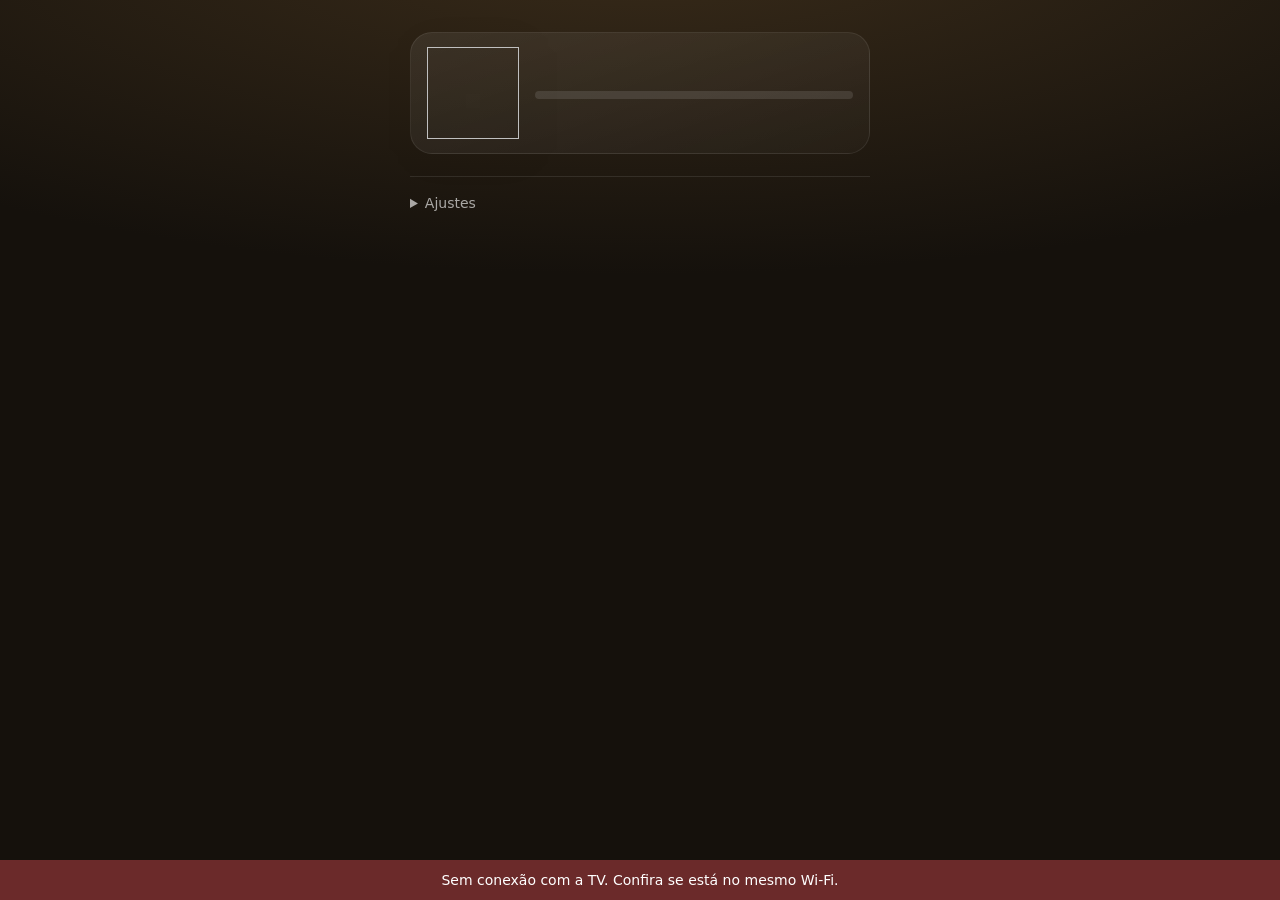
==== commit 5cd546dd: "Make the devotional playful: a tree that grows with the couple, points and levels, a weekly duel wit" ====
--- a/app/src/main/assets/devotional.html
+++ b/app/src/main/assets/devotional.html
@@ -53,11 +53,22 @@
 .hint{text-align:center;color:#ffffffa6;font-size:14px;min-height:20px;margin:0 0 6px}
 .undo{display:block;margin:0 auto 14px;background:none;border:0;color:#ffffff90;text-decoration:underline;font-size:13px;padding:8px}
 
-.verse{margin:16px 0;padding:18px 18px 16px;border-radius:22px;background:linear-gradient(160deg,#ffffff14,#ffffff06);border:1px solid #ffffff14}
-.verse .q{color:var(--glow);width:22px;height:22px;display:block;margin-bottom:8px}
-.verse p{margin:0;font:italic 19px/1.45 Georgia,"Times New Roman",serif;color:#fff}
-.verse cite{display:block;margin-top:10px;font:600 12px/1 -apple-system,system-ui,sans-serif;letter-spacing:.12em;text-transform:uppercase;color:var(--glow);font-style:normal}
-
+
+.tree{display:flex;align-items:center;gap:16px;margin:8px 0 14px;padding:14px 16px;border-radius:22px;background:linear-gradient(160deg,#ffffff14,#ffffff06);border:1px solid #ffffff14}
+.tree img{width:92px;height:92px;flex:none;filter:drop-shadow(0 8px 18px #0008)}
+.tree b{display:block;font-size:17px}
+.tree span{color:#ffffffb0;font-size:14px}
+.bar{height:8px;border-radius:4px;background:#ffffff1c;margin:10px 0 6px;overflow:hidden}
+.bar i{display:block;height:100%;width:0;border-radius:4px;background:linear-gradient(90deg,#4cc27f,#9be7b5);transition:width .8s cubic-bezier(.3,.9,.3,1)}
+.tree small{color:#ffffff80;font-size:12px}
+.call{margin-left:auto;display:inline-flex;align-items:center;gap:6px;padding:9px 14px;border-radius:20px;border:1px solid #ffffff40;background:#ffffff14;font-size:14px;font-weight:600;flex:none}
+.call:active{transform:scale(.95)}
+.alert{display:flex;align-items:center;gap:12px;padding:14px 16px;border-radius:18px;margin-top:16px;background:linear-gradient(135deg,#5a3a14,#3b2710);border:1px solid #f3cf7280;animation:pop .5s cubic-bezier(.3,1.4,.5,1)}
+.alert .ic{display:grid;place-items:center;width:40px;height:40px;border-radius:50%;background:#f3cf72;color:#2a1d00;font-size:21px;flex:none;animation:ring 1.4s ease-in-out 2}
+@keyframes pop{from{transform:scale(.92);opacity:0}to{transform:none;opacity:1}}
+@keyframes ring{0%,100%{transform:rotate(0)}20%{transform:rotate(-14deg)}40%{transform:rotate(12deg)}60%{transform:rotate(-8deg)}80%{transform:rotate(5deg)}}
+.crown{color:#f3cf72;margin-left:6px}
+.lvl{display:block;color:#ffffffa0;font-size:12px;font-weight:500;margin-top:1px}
 .pair{display:flex;align-items:center;gap:12px;padding:12px 14px;border-radius:18px;background:#ffffff0d;border:1px solid #ffffff12;margin-bottom:10px}
 .pair .ic{display:grid;place-items:center;width:40px;height:40px;border-radius:50%;background:#ffffff1a;font-size:21px;flex:none}
 .pair.ok{background:#1b3a2a99;border-color:#5fd49a40}
@@ -109,6 +120,8 @@
     <button class="swap" id="swap" hidden>Trocar</button>
   </div>
 
+  <div id="nudged"></div>
+
   <section id="pick" hidden>
     <p class="ask" id="ask">Quem é você?</p>
     <div class="who" id="who"></div>
@@ -126,9 +139,9 @@
     <button class="undo" id="yday" hidden></button>
   </section>
 
-  <section class="verse" id="verse" hidden>
-    <span class="q" id="vq"></span>
-    <p id="vt"></p><cite id="vr"></cite>
+  <section class="tree" id="tree" hidden>
+    <img id="timg" alt="" width="92" height="92">
+    <div style="flex:1;min-width:0"><b id="tname"></b><span id="tpts"></span><div class="bar"><i id="tbar"></i></div><small id="tnext"></small></div>
   </section>
 
   <div id="pairs"></div>
@@ -152,9 +165,11 @@
   heart: '<path fill="currentColor" d="M12 21s-8-5.2-8-11.2A4.6 4.6 0 0 1 12 7a4.6 4.6 0 0 1 8 2.8C20 15.8 12 21 12 21z"/>',
   cross: '<path fill="currentColor" d="M10 2.5h4V8h5.5v4H14v9.5h-4V12H4.5V8H10z"/>',
   book: '<path fill="none" stroke="currentColor" stroke-width="1.8" stroke-linejoin="round" stroke-linecap="round" d="M12 6.5C10 5 7 4.6 4 5v13c3-.4 6 0 8 1.5 2-1.5 5-1.9 8-1.5V5c-3-.4-6 0-8 1.5zM12 6.5v13"/>',
-  spark: '<path fill="currentColor" d="M12 2l2.3 7.7L22 12l-7.7 2.3L12 22l-2.3-7.7L2 12l7.7-2.3z"/>',
-  quote: '<path fill="currentColor" d="M4 18v-6c0-4 2-6.5 6-7v2.5C8 8 7.2 9 7.2 11H10v7H4zm10 0v-6c0-4 2-6.5 6-7v2.5c-2 .5-2.8 1.5-2.8 3.5H20v7h-6z"/>'
+  bell: '<path fill="currentColor" d="M12 2.5a1.6 1.6 0 0 1 1.6 1.6v.6A6 6 0 0 1 18 10.5v3.2l1.7 2.6c.4.6 0 1.4-.8 1.4H5.1c-.8 0-1.2-.8-.8-1.4L6 13.7v-3.2a6 6 0 0 1 4.4-5.8v-.6A1.6 1.6 0 0 1 12 2.5zM9.8 19h4.4a2.2 2.2 0 0 1-4.4 0z"/>',
+  crown: '<path fill="currentColor" d="M3 8l4.5 4L12 5l4.5 7L21 8l-1.8 10H4.8L3 8zm2.2 11.5h13.6V21H5.2v-1.5z"/>',
+  spark: '<path fill="currentColor" d="M12 2l2.3 7.7L22 12l-7.7 2.3L12 22l-2.3-7.7L2 12l7.7-2.3z"/>'
 };
+var MARKS = [7, 30, 100, 365];
 var PALETTE = [['#f3cf72', '#e08f3c'], ['#9fd9c3', '#4aa88a'], ['#b9b3ff', '#7a6fe0'], ['#ffb3b3', '#e06c7c']];
 function $(i){ return document.getElementById(i); }
 function el(tag, cls, text){ var e = document.createElement(tag); if (cls) e.className = cls; if (text != null) e.textContent = text; return e; }
@@ -181,7 +196,7 @@
 }
 function setMe(id){ me = id; if (id) localStorage.setItem('eu', id); else localStorage.removeItem('eu'); draw(); }
 
-function celebrate(){
+function celebrate(big){
   if (navigator.vibrate) navigator.vibrate([30, 40, 30]);
   var b = el('div', 'burst'); document.body.appendChild(b);
   ['flame', 'spark', 'heart', 'spark', 'flame', 'spark', 'heart', 'spark', 'flame', 'spark'].forEach(function(c, i, all){
@@ -192,11 +207,13 @@
     b.appendChild(s);
   });
   setTimeout(function(){ b.remove(); }, 1100);
+  if (big) setTimeout(function(){ celebrate(false); }, 350);
 }
 
 function message(p, justDone){
   var other = S.people.filter(function(o){ return o.id !== p.id; });
   if (!p.doneToday) return other.some(function(o){ return o.doneToday; }) ? 'Já fizeram o devocional hoje. Falta você.' : 'Um momento com Deus antes de dormir também vale.';
+  if (justDone && MARKS.indexOf(p.streak) >= 0) return 'Marco de ' + p.streak + ' dias alcançado! Que fidelidade.';
   if (p.streak >= 2) return 'Que bênção! ' + plural(p.streak, 'dia seguido', 'dias seguidos') + '.';
   return justDone ? 'Que bênção! Primeiro dia da sequência.' : 'Feito por hoje. Até amanhã!';
 }
@@ -228,10 +245,6 @@
     big.setAttribute('aria-pressed', m.doneToday ? 'true' : 'false');
   }
 
-  // Palavra do dia
-  $('verse').hidden = !S.verse;
-  if (S.verse) { var q = $('vq'); q.textContent = ''; q.appendChild(ico('quote')); $('vt').textContent = S.verse.text; $('vr').textContent = S.verse.ref; }
-
   // The others and the couple
   var pairs = $('pairs'); pairs.textContent = '';
   if (m) S.people.filter(function(o){ return o.id !== m.id; }).forEach(function(o){
@@ -239,12 +252,52 @@
     var ic = el('div', 'ic'); ic.appendChild(ico(o.doneToday ? 'check' : 'clock')); d.appendChild(ic);
     var c = el('div'); c.appendChild(el('b', null, o.doneToday ? o.name + ' já fez hoje' : o.name + ' ainda não fez hoje'));
     c.appendChild(el('span', null, plural(o.streak, 'dia seguido', 'dias seguidos')));
-    d.appendChild(c); pairs.appendChild(d);
+    d.appendChild(c);
+    if (!o.doneToday) {
+      var call = el('button', 'call'); call.appendChild(ico('bell')); call.appendChild(document.createTextNode('Chamar'));
+      call.onclick = function(){
+        api('/nudge', { from: m.id, to: o.id }).then(function(s2){ S = s2; draw(); $('hint').textContent = 'Chamei ' + o.name + '.'; })
+          .catch(function(){ $('err').textContent = 'Você já chamou ' + o.name + ' agora há pouco. Espere um pouco.'; });
+      };
+      d.appendChild(call);
+    }
+    pairs.appendChild(d);
   });
   if (S.people.length > 1 && S.together > 0) {
     var tg = el('div', 'pair ok'); var tic = el('div', 'ic'); tic.appendChild(ico('heart')); tg.appendChild(tic);
     var tc = el('div'); tc.appendChild(el('b', null, 'Vocês juntos: ' + plural(S.together, 'dia', 'dias')));
     tc.appendChild(el('span', null, 'Todos fizeram, dia após dia')); tg.appendChild(tc); pairs.appendChild(tg);
+  }
+
+  // The week's duel
+  if (S.people.length > 1) {
+    var lead = S.weekLeader && person(S.weekLeader), top = Math.max.apply(null, S.people.map(function(p){ return p.weekCount; }));
+    if (lead || top > 0) {
+      var du = el('div', 'pair'); var dic = el('div', 'ic'); dic.appendChild(ico('crown')); du.appendChild(dic);
+      var dc = el('div');
+      dc.appendChild(el('b', null, lead ? 'Na frente esta semana: ' + lead.name : 'Semana empatada'));
+      dc.appendChild(el('span', null, 'Quem fizer mais dias até domingo leva a coroa'));
+      du.appendChild(dc); pairs.appendChild(du);
+    }
+  }
+
+  // Someone called me
+  var nd = $('nudged'); nd.textContent = '';
+  if (m && m.nudgedBy && !m.doneToday) {
+    var al = el('div', 'alert'); var aic = el('div', 'ic'); aic.appendChild(ico('bell')); al.appendChild(aic);
+    var ac = el('div'); ac.appendChild(el('b', null, m.nudgedBy + ' te chamou')); ac.appendChild(el('span', null, 'Hora do devocional de hoje'));
+    ac.firstChild.style.display = 'block'; al.appendChild(ac); nd.appendChild(al);
+  }
+
+  // The couple's tree grows with everyone's points
+  var tr = $('tree'); tr.hidden = !(S.tree && S.people.length);
+  if (S.tree) {
+    var src = '/tree.svg?stage=' + S.tree.stage; if ($('timg').getAttribute('src') !== src) $('timg').setAttribute('src', src);
+    $('tname').textContent = 'Árvore de vocês: ' + S.tree.name;
+    $('tpts').textContent = plural(S.tree.points, 'ponto', 'pontos') + ' juntos';
+    var span = S.tree.next ? S.tree.next - S.tree.from : 1;
+    $('tbar').style.width = (S.tree.next ? Math.min(100, Math.round((S.tree.points - S.tree.from) / span * 100)) : 100) + '%';
+    $('tnext').textContent = S.tree.next ? 'Faltam ' + (S.tree.next - S.tree.points) + ' para crescer' : 'Está no auge. Que lindo de ver.';
   }
 
   // Ranking
@@ -253,7 +306,9 @@
     var c = el('div', 'card' + (p.id === me ? ' me' : ''));
     var r = el('div', 'row');
     r.appendChild(avatar(p, true));
-    var nm = el('div', 'name', p.name); r.appendChild(nm);
+    var nm = el('div', 'name'); nm.appendChild(document.createTextNode(p.name));
+    if (S.weekLeader === p.id) nm.appendChild(ico('crown', 'crown'));
+    nm.appendChild(el('span', 'lvl', p.level + ' · ' + plural(p.points, 'ponto', 'pontos'))); r.appendChild(nm);
     var st = el('span', 'streak'); st.appendChild(ico('flame', 'fire' + (p.streak > 0 ? ' live' : ''))); st.appendChild(document.createTextNode(String(p.streak))); r.appendChild(st);
     c.appendChild(r);
     var w = el('div', 'week');
@@ -272,7 +327,7 @@
       marks.appendChild(k);
     });
     c.appendChild(marks);
-    c.appendChild(el('div', 'meta', 'Melhor sequência ' + p.best + ' · ' + p.last30 + ' dos últimos 30 dias · ' + p.total + ' no total'));
+    c.appendChild(el('div', 'meta', 'Esta semana ' + plural(p.weekCount, 'dia', 'dias') + ' · melhor sequência ' + p.best + ' · ' + p.total + ' no total'));
     rank.appendChild(c);
   });
 
@@ -308,7 +363,7 @@
 $('big').onclick = function(){
   var m = person(me); if (!m) return;
   var done = !m.doneToday;
-  toggle(S.today, done, 'today').then(function(){ if (done) celebrate(); }).catch(function(){});
+  toggle(S.today, done, 'today').then(function(){ if (done) celebrate(MARKS.indexOf((person(me) || {}).streak) >= 0); }).catch(function(){});
 };
 $('yday').onclick = function(){
   var m = person(me); if (!m) return;
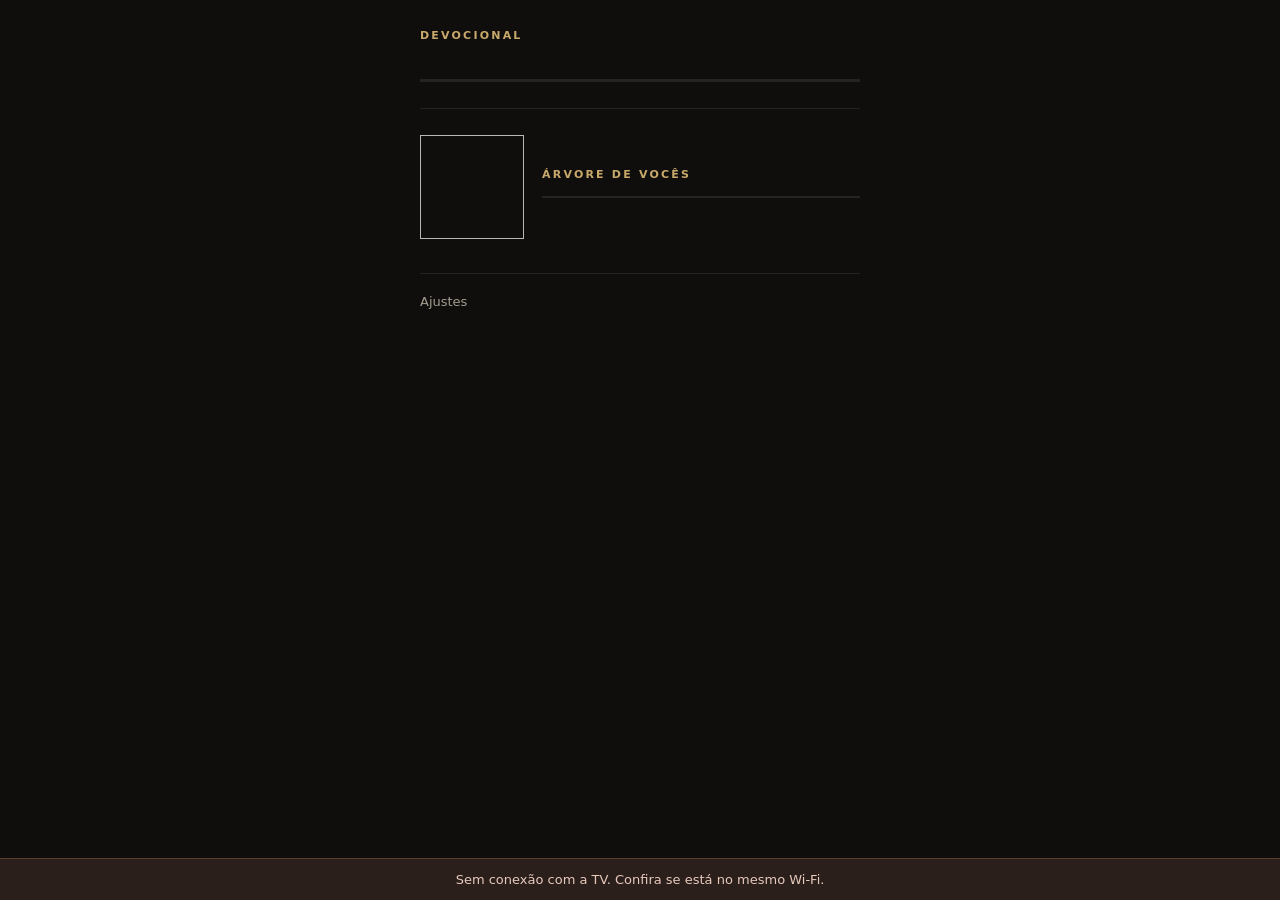
==== commit 32e821d4: "Restyle the devotional with restraint: one brass accent, serif numerals, hairlines instead of cards," ====
--- a/app/src/main/assets/devotional.html
+++ b/app/src/main/assets/devotional.html
@@ -3,149 +3,157 @@
 <head>
 <meta charset="utf-8">
 <meta name="viewport" content="width=device-width,initial-scale=1,viewport-fit=cover">
-<meta name="theme-color" content="#111111">
+<meta name="theme-color" content="#0f0e0c">
+<meta name="color-scheme" content="dark">
 <meta name="apple-mobile-web-app-capable" content="yes">
 <meta name="mobile-web-app-capable" content="yes">
 <meta name="apple-mobile-web-app-title" content="Devocional">
 <title>Devocional</title>
 <style>
-:root{--glow:#e9b872;--bg1:#3a2c1a;--bg2:#15110c}
-body[data-t="tarde"]{--glow:#f0a06a;--bg1:#43271a;--bg2:#150e0b}
-body[data-t="noite"]{--glow:#9aa6ff;--bg1:#22264a;--bg2:#0d0e1a}
+:root{
+  --bg:#0f0e0c;--ink:#f3eee4;--mute:#a49d90;--faint:#6f695f;--line:#ffffff17;--brass:#c9a96b;
+  --serif:ui-serif,"New York","Iowan Old Style","Palatino Linotype",Georgia,serif;
+  --sans:-apple-system,system-ui,"Segoe UI",Roboto,sans-serif;
+}
 *{box-sizing:border-box;-webkit-tap-highlight-color:transparent}
-html{background:var(--bg2)}
-body{margin:0;min-height:100vh;color:#fff;font:16px/1.45 -apple-system,system-ui,"Segoe UI",sans-serif;padding:max(22px,env(safe-area-inset-top)) 18px max(40px,env(safe-area-inset-bottom));
-  background:radial-gradient(120% 55% at 50% -8%,var(--bg1) 0%,transparent 70%),var(--bg2);background-attachment:fixed;transition:background .6s}
-main{max-width:460px;margin:0 auto}
-button{font:inherit;color:inherit;cursor:pointer}
-button:focus-visible,input:focus-visible,summary:focus-visible{outline:3px solid #8fd6ff;outline-offset:3px}
-.ico{display:inline-block;width:1.15em;height:1.15em;vertical-align:-.2em;flex:none}
+html{background:var(--bg)}
+body{margin:0;color:var(--ink);font:16px/1.5 var(--sans);-webkit-font-smoothing:antialiased;
+  padding:max(28px,env(safe-area-inset-top)) 24px max(48px,env(safe-area-inset-bottom))}
+main{max-width:440px;margin:0 auto}
+button{font:inherit;color:inherit;background:none;border:0;padding:0;cursor:pointer}
+button:focus-visible,input:focus-visible,summary:focus-visible{outline:2px solid var(--brass);outline-offset:4px;border-radius:4px}
+.ico{display:inline-block;width:1.1em;height:1.1em;vertical-align:-.18em;flex:none}
 .ico svg{width:100%;height:100%;display:block}
-
-.top{display:flex;align-items:center;justify-content:space-between;gap:12px}
-h1{font-size:28px;margin:0;letter-spacing:-.4px;font-weight:700}
-h1 .ico{color:var(--glow);margin-right:6px}
-.date{color:#ffffffa6;font-size:14px;margin:2px 0 0}
-.swap{background:#ffffff14;border:0;border-radius:20px;color:#ffffffc0;font-size:13px;padding:8px 14px}
-
-.who{display:grid;grid-template-columns:repeat(2,1fr);gap:12px;margin:22px 0 8px}
-.who button{display:flex;flex-direction:column;align-items:center;gap:10px;padding:20px 10px;border-radius:22px;border:1px solid #ffffff1f;background:#ffffff0d;backdrop-filter:blur(12px);font-size:17px;font-weight:600}
-.who button:active{transform:scale(.97)}
-.ask{font-size:17px;font-weight:600;margin:22px 0 0;color:#ffffffd0}
-.av{display:grid;place-items:center;width:48px;height:48px;border-radius:50%;font-weight:700;font-size:20px;color:#1a1208;background:linear-gradient(145deg,var(--c1),var(--c2))}
-.av.s{width:36px;height:36px;font-size:15px}
-
-/* the ring: it closes when the day is done */
-.stage{display:grid;place-items:center;margin:26px 0 6px}
-.ring{position:relative;width:196px;height:196px;border:0;background:none;padding:0;border-radius:50%;transition:transform .15s}
-.ring:active{transform:scale(.96)}
-.ring svg.r{position:absolute;inset:0;width:100%;height:100%;transform:rotate(-90deg)}
-.ring .tr{fill:none;stroke:#ffffff1c;stroke-width:9}
-.ring .pg{fill:none;stroke:var(--glow);stroke-width:9;stroke-linecap:round;stroke-dasharray:553;stroke-dashoffset:553;transition:stroke-dashoffset .9s cubic-bezier(.3,.9,.3,1),stroke .4s}
-.ring.done .pg{stroke-dashoffset:0;stroke:#5fd49a}
-.ring .core{position:absolute;inset:16px;border-radius:50%;display:grid;place-items:center;
-  background:radial-gradient(circle at 50% 35%,#ffffff1f,#ffffff08);box-shadow:0 0 60px -10px var(--glow);transition:box-shadow .5s,background .4s}
-.ring.done .core{background:radial-gradient(circle at 50% 35%,#2f9163,#1c5a3d);box-shadow:0 0 70px -6px #5fd49a}
-.ring .core .ico{width:64px;height:64px;color:#fff}
-.ring.done .core .ico path{stroke-dasharray:30;stroke-dashoffset:30;animation:draw .55s .25s ease-out forwards}
+.eyebrow{font-size:11px;font-weight:600;letter-spacing:.2em;text-transform:uppercase;color:var(--brass)}
+.num{font-family:var(--serif);font-variant-numeric:lining-nums tabular-nums}
+
+header{display:flex;align-items:flex-start;justify-content:space-between;gap:16px}
+h1{font:500 32px/1.12 var(--serif);letter-spacing:-.01em;margin:8px 0 6px}
+.date{color:var(--mute);font-size:14px;margin:0}
+.link{font-size:13px;color:var(--mute);text-decoration:underline;text-underline-offset:3px;text-decoration-color:var(--faint);padding:6px 0}
+hr{border:0;border-top:1px solid var(--line);margin:26px 0 0}
+
+/* who */
+.who{display:grid;gap:0;margin-top:26px;border-top:1px solid var(--line)}
+.who button{display:flex;align-items:center;gap:14px;text-align:left;padding:18px 2px;border-bottom:1px solid var(--line);font:500 20px var(--serif)}
+.who button:active{opacity:.6}
+.mono{display:grid;place-items:center;width:40px;height:40px;border-radius:50%;border:1px solid var(--faint);font:500 17px var(--serif);color:var(--ink);flex:none}
+.mono.s{width:34px;height:34px;font-size:15px}
+
+/* check-in */
+.stage{display:flex;flex-direction:column;align-items:center;margin:34px 0 4px}
+.ring{position:relative;width:148px;height:148px;border-radius:50%;transition:transform .2s}
+.ring:active{transform:scale(.97)}
+.ring svg{position:absolute;inset:0;width:100%;height:100%}
+.ring .tr{fill:none;stroke:var(--faint);stroke-width:1}
+.ring .fl{fill:var(--brass);opacity:0;transition:opacity .45s}
+.ring .mid{position:absolute;inset:0;display:grid;place-items:center;color:var(--mute);transition:color .3s}
+.ring .mid .ico{width:34px;height:34px}
+.ring.done .fl{opacity:1}
+.ring.done .mid{color:#17130b}
+.ring.done .mid path{stroke-dasharray:30;stroke-dashoffset:30;animation:draw .5s .2s ease-out forwards}
 @keyframes draw{to{stroke-dashoffset:0}}
-.cap{text-align:center;font-weight:600;font-size:17px;margin:12px 0 2px}
-.hint{text-align:center;color:#ffffffa6;font-size:14px;min-height:20px;margin:0 0 6px}
-.undo{display:block;margin:0 auto 14px;background:none;border:0;color:#ffffff90;text-decoration:underline;font-size:13px;padding:8px}
-
-
-.tree{display:flex;align-items:center;gap:16px;margin:8px 0 14px;padding:14px 16px;border-radius:22px;background:linear-gradient(160deg,#ffffff14,#ffffff06);border:1px solid #ffffff14}
-.tree img{width:92px;height:92px;flex:none;filter:drop-shadow(0 8px 18px #0008)}
-.tree b{display:block;font-size:17px}
-.tree span{color:#ffffffb0;font-size:14px}
-.bar{height:8px;border-radius:4px;background:#ffffff1c;margin:10px 0 6px;overflow:hidden}
-.bar i{display:block;height:100%;width:0;border-radius:4px;background:linear-gradient(90deg,#4cc27f,#9be7b5);transition:width .8s cubic-bezier(.3,.9,.3,1)}
-.tree small{color:#ffffff80;font-size:12px}
-.call{margin-left:auto;display:inline-flex;align-items:center;gap:6px;padding:9px 14px;border-radius:20px;border:1px solid #ffffff40;background:#ffffff14;font-size:14px;font-weight:600;flex:none}
-.call:active{transform:scale(.95)}
-.alert{display:flex;align-items:center;gap:12px;padding:14px 16px;border-radius:18px;margin-top:16px;background:linear-gradient(135deg,#5a3a14,#3b2710);border:1px solid #f3cf7280;animation:pop .5s cubic-bezier(.3,1.4,.5,1)}
-.alert .ic{display:grid;place-items:center;width:40px;height:40px;border-radius:50%;background:#f3cf72;color:#2a1d00;font-size:21px;flex:none;animation:ring 1.4s ease-in-out 2}
-@keyframes pop{from{transform:scale(.92);opacity:0}to{transform:none;opacity:1}}
-@keyframes ring{0%,100%{transform:rotate(0)}20%{transform:rotate(-14deg)}40%{transform:rotate(12deg)}60%{transform:rotate(-8deg)}80%{transform:rotate(5deg)}}
-.crown{color:#f3cf72;margin-left:6px}
-.lvl{display:block;color:#ffffffa0;font-size:12px;font-weight:500;margin-top:1px}
-.pair{display:flex;align-items:center;gap:12px;padding:12px 14px;border-radius:18px;background:#ffffff0d;border:1px solid #ffffff12;margin-bottom:10px}
-.pair .ic{display:grid;place-items:center;width:40px;height:40px;border-radius:50%;background:#ffffff1a;font-size:21px;flex:none}
-.pair.ok{background:#1b3a2a99;border-color:#5fd49a40}
-.pair.ok .ic{background:#2e8a5c}
-.pair b{display:block}
-.pair span{color:#ffffffa6;font-size:14px}
-
-.card{background:#ffffff0d;border:1px solid #ffffff12;border-radius:22px;padding:16px;margin-bottom:12px}
-.card.me{border-color:#ffffff40;background:#ffffff14}
-.row{display:flex;align-items:center;gap:12px}
-.name{font-weight:700;font-size:18px;flex:1;overflow:hidden;text-overflow:ellipsis;white-space:nowrap}
-.pos{font-size:12px;color:#ffffff90;font-weight:600;letter-spacing:.06em}
-.streak{display:inline-flex;align-items:center;gap:4px;font-weight:800;font-size:20px;font-variant-numeric:tabular-nums}
-.fire{color:#ff9f43}
-.streak .fire.live{animation:flick 1.6s ease-in-out infinite;transform-origin:50% 90%}
-@keyframes flick{0%,100%{transform:scale(1) rotate(0)}30%{transform:scale(1.1) rotate(-3deg)}60%{transform:scale(.96) rotate(2deg)}}
-.week{display:grid;grid-template-columns:repeat(7,1fr);gap:6px;margin-top:14px;text-align:center}
-.day i{display:block;height:12px;border-radius:6px;background:#ffffff1c}
-.day.y i{background:linear-gradient(90deg,#4cc27f,#7be0a6)}
-.day.t i{box-shadow:0 0 0 2px #ffffff55}
-.day em{display:block;font-style:normal;font-size:11px;color:#ffffff80;margin-top:5px}
-.meta{color:#ffffff90;font-size:13px;margin-top:12px}
-.marks{display:flex;gap:8px;margin-top:12px}
-.mk{flex:1;display:flex;flex-direction:column;align-items:center;gap:3px;padding:8px 0;border-radius:14px;background:#ffffff0a;color:#ffffff60;font-size:11px}
-.mk b{font-size:16px}
-.mk.on{background:linear-gradient(160deg,#f3cf72,#c9962f);color:#2a1d00}
-
-details{margin-top:22px;border-top:1px solid #ffffff18;padding-top:6px}
-summary{color:#ffffffa0;font-size:14px;padding:10px 0;cursor:pointer}
-form{display:flex;gap:8px;margin:6px 0 14px}
-input{flex:1;min-width:0;padding:13px;border-radius:14px;border:1px solid #ffffff33;background:#ffffff0d;color:#fff;font-size:16px}
-form button{padding:0 18px;border-radius:14px;border:0;background:#ffffff26;font-weight:600}
-.rm{display:flex;justify-content:space-between;align-items:center;padding:8px 0;font-size:15px}
-.rm button{background:none;border:1px solid #ff6b6b66;color:#ff9a9a;border-radius:10px;padding:6px 12px;font-size:13px}
-.err{color:#ff8a8a;text-align:center;font-size:14px;min-height:20px;margin-top:12px}
-.conn{position:fixed;left:0;right:0;bottom:0;background:#6b2a2a;text-align:center;padding:10px;font-size:14px;transform:translateY(110%);transition:transform .2s}
+.cap{margin:18px 0 0;font-size:11px;font-weight:600;letter-spacing:.18em;text-transform:uppercase;color:var(--mute)}
+.hint{text-align:center;color:var(--mute);font-size:14px;min-height:21px;margin:6px 0 0}
+.undo{display:block;margin:6px auto 0}
+
+.note{display:flex;gap:12px;align-items:flex-start;margin-top:26px;padding:14px 0 14px 16px;border-left:2px solid var(--brass)}
+.note .ico{color:var(--brass);margin-top:3px}
+.note b{display:block;font:500 17px var(--serif)}
+.note span{color:var(--mute);font-size:14px}
+
+/* people */
+.person{padding:22px 0;border-top:1px solid var(--line)}
+.person:first-child{border-top:0;padding-top:24px}
+.head{display:flex;align-items:center;gap:14px}
+.who2{flex:1;min-width:0}
+.nm{font:500 22px/1.2 var(--serif);white-space:nowrap;overflow:hidden;text-overflow:ellipsis}
+.sub{color:var(--mute);font-size:13px;margin-top:2px}
+.sub .ok{color:var(--brass)}
+.streak{text-align:right;line-height:1}
+.streak .num{font-size:38px;font-weight:400}
+.streak small{display:block;margin-top:4px;font-size:10px;letter-spacing:.16em;text-transform:uppercase;color:var(--faint)}
+.week{display:flex;justify-content:space-between;margin:18px 2px 0 48px}
+.day{display:flex;flex-direction:column;align-items:center;gap:7px;font-size:10px;color:var(--faint);letter-spacing:.08em}
+.day i{width:10px;height:10px;border-radius:50%;border:1px solid var(--faint)}
+.day.y i{background:var(--brass);border-color:var(--brass)}
+.day.t{color:var(--mute)}
+.foot{display:flex;justify-content:space-between;align-items:center;margin:14px 0 0 48px;font-size:12px;color:var(--faint)}
+.call{display:inline-flex;align-items:center;gap:6px;color:var(--brass);font-size:13px;font-weight:600;letter-spacing:.02em;padding:6px 0}
+.call:active{opacity:.6}
+
+/* the pair */
+.duo{display:grid;grid-template-columns:1fr 1fr;border-top:1px solid var(--line);border-bottom:1px solid var(--line)}
+.duo div{padding:18px 0}
+.duo div+div{padding-left:20px;border-left:1px solid var(--line)}
+.duo .num{font-size:30px;line-height:1.1}
+.duo small{display:block;margin-top:4px;font-size:10px;letter-spacing:.16em;text-transform:uppercase;color:var(--faint)}
+
+.tree{display:flex;align-items:center;gap:18px;margin-top:26px}
+.tree img{width:104px;height:104px;flex:none;opacity:.95}
+.tree .nm2{font:500 21px/1.2 var(--serif);margin:5px 0 12px}
+.bar{height:2px;background:var(--line)}
+.bar i{display:block;height:100%;width:0;background:var(--brass);transition:width .8s cubic-bezier(.3,.9,.3,1)}
+.tree small{display:block;color:var(--faint);font-size:12px;margin-top:8px}
+
+details{margin-top:34px;border-top:1px solid var(--line);padding-top:4px}
+summary{color:var(--mute);font-size:13px;padding:14px 0;cursor:pointer;list-style:none}
+summary::-webkit-details-marker{display:none}
+form{display:flex;gap:10px;margin:4px 0 8px;border-bottom:1px solid var(--faint)}
+input{flex:1;min-width:0;padding:12px 0;border:0;background:none;color:var(--ink);font-size:16px;outline-offset:6px}
+input::placeholder{color:var(--faint)}
+form button{color:var(--brass);font-weight:600;font-size:14px;padding:0 2px}
+.rm{display:flex;justify-content:space-between;align-items:center;padding:12px 0;font-size:15px;border-bottom:1px solid var(--line)}
+.rm button{color:var(--mute);font-size:13px;text-decoration:underline;text-underline-offset:3px}
+.err{color:#d98b7a;text-align:center;font-size:13px;min-height:20px;margin-top:16px}
+.conn{position:fixed;left:0;right:0;bottom:0;background:#2a1f1a;border-top:1px solid #5a3d33;text-align:center;padding:11px;font-size:13px;color:#e8c9bd;transform:translateY(110%);transition:transform .2s}
 .conn.on{transform:none}
-
-.burst{position:fixed;left:50%;top:34%;pointer-events:none;z-index:9}
-.burst span{position:absolute;width:26px;height:26px;margin:-13px;animation:fly 1s ease-out forwards}
-@keyframes fly{from{transform:translate(0,0) scale(.3);opacity:1}to{transform:translate(var(--x),var(--y)) scale(1.15) rotate(40deg);opacity:0}}
-@media (prefers-reduced-motion:reduce){.burst{display:none}.ring *,.streak .fire.live{animation:none!important;transition:none!important}.ring.done .core .ico path{stroke-dashoffset:0}}
+@media (prefers-reduced-motion:reduce){*{animation:none!important;transition:none!important}.ring.done .mid path{stroke-dashoffset:0}}
 </style>
 </head>
 <body>
 <main>
-  <div class="top">
-    <div><h1 id="hello"></h1><p class="date" id="date"></p></div>
-    <button class="swap" id="swap" hidden>Trocar</button>
-  </div>
-
-  <div id="nudged"></div>
+  <header>
+    <div>
+      <div class="eyebrow">Devocional</div>
+      <h1 id="hello"></h1>
+      <p class="date" id="date"></p>
+    </div>
+    <button class="link" id="swap" hidden>Trocar</button>
+  </header>
 
   <section id="pick" hidden>
-    <p class="ask" id="ask">Quem é você?</p>
     <div class="who" id="who"></div>
   </section>
+
+  <div id="nudged"></div>
 
   <section id="mine" hidden>
     <div class="stage">
       <button class="ring" id="big" aria-label="Registrar o devocional de hoje">
-        <svg class="r" viewBox="0 0 200 200" aria-hidden="true"><circle class="tr" cx="100" cy="100" r="88"/><circle class="pg" cx="100" cy="100" r="88"/></svg>
-        <span class="core" id="core"></span>
+        <svg viewBox="0 0 148 148" aria-hidden="true"><circle class="tr" cx="74" cy="74" r="73"/><circle class="fl" cx="74" cy="74" r="73"/></svg>
+        <span class="mid" id="core"></span>
       </button>
+      <p class="cap" id="cap"></p>
     </div>
-    <p class="cap" id="cap"></p>
     <p class="hint" id="hint" aria-live="polite"></p>
-    <button class="undo" id="yday" hidden></button>
+    <button class="link undo" id="yday" hidden></button>
   </section>
 
+  <hr>
+  <div id="people"></div>
+  <div class="duo" id="duo" hidden></div>
+
+  <hr>
   <section class="tree" id="tree" hidden>
-    <img id="timg" alt="" width="92" height="92">
-    <div style="flex:1;min-width:0"><b id="tname"></b><span id="tpts"></span><div class="bar"><i id="tbar"></i></div><small id="tnext"></small></div>
+    <img id="timg" alt="" width="104" height="104">
+    <div style="flex:1;min-width:0">
+      <div class="eyebrow">Árvore de vocês</div>
+      <div class="nm2" id="tname"></div>
+      <div class="bar"><i id="tbar"></i></div>
+      <small id="tnext"></small>
+    </div>
   </section>
-
-  <div id="pairs"></div>
-  <div id="rank"></div>
 
   <details id="more">
     <summary>Ajustes</summary>
@@ -158,32 +166,21 @@
 <script>
 'use strict';
 var S = null, me = localStorage.getItem('eu'), busy = false;
+var MARKS = [7, 30, 100, 365];
 var PATHS = {
-  flame: '<path fill="currentColor" d="M12 2c.8 3.6 6 5.8 6 11.5A6 6 0 0 1 6 13.5c0-2.6 1.4-4 2.6-5.6.4 1.2 1 2 1.9 2.5C10.6 7 11 4.4 12 2z"/>',
-  check: '<path fill="none" stroke="currentColor" stroke-width="2.4" stroke-linecap="round" stroke-linejoin="round" d="M5 12.5l4.5 4.5L19 7.5"/>',
-  clock: '<circle cx="12" cy="12" r="9" fill="none" stroke="currentColor" stroke-width="2"/><path fill="none" stroke="currentColor" stroke-width="2" stroke-linecap="round" d="M12 7v5.2l3.2 2"/>',
-  heart: '<path fill="currentColor" d="M12 21s-8-5.2-8-11.2A4.6 4.6 0 0 1 12 7a4.6 4.6 0 0 1 8 2.8C20 15.8 12 21 12 21z"/>',
-  cross: '<path fill="currentColor" d="M10 2.5h4V8h5.5v4H14v9.5h-4V12H4.5V8H10z"/>',
-  book: '<path fill="none" stroke="currentColor" stroke-width="1.8" stroke-linejoin="round" stroke-linecap="round" d="M12 6.5C10 5 7 4.6 4 5v13c3-.4 6 0 8 1.5 2-1.5 5-1.9 8-1.5V5c-3-.4-6 0-8 1.5zM12 6.5v13"/>',
-  bell: '<path fill="currentColor" d="M12 2.5a1.6 1.6 0 0 1 1.6 1.6v.6A6 6 0 0 1 18 10.5v3.2l1.7 2.6c.4.6 0 1.4-.8 1.4H5.1c-.8 0-1.2-.8-.8-1.4L6 13.7v-3.2a6 6 0 0 1 4.4-5.8v-.6A1.6 1.6 0 0 1 12 2.5zM9.8 19h4.4a2.2 2.2 0 0 1-4.4 0z"/>',
-  crown: '<path fill="currentColor" d="M3 8l4.5 4L12 5l4.5 7L21 8l-1.8 10H4.8L3 8zm2.2 11.5h13.6V21H5.2v-1.5z"/>',
-  spark: '<path fill="currentColor" d="M12 2l2.3 7.7L22 12l-7.7 2.3L12 22l-2.3-7.7L2 12l7.7-2.3z"/>'
+  check: '<path fill="none" stroke="currentColor" stroke-width="2" stroke-linecap="round" stroke-linejoin="round" d="M5 12.5l4.5 4.5L19 7.5"/>',
+  book: '<path fill="none" stroke="currentColor" stroke-width="1.5" stroke-linejoin="round" stroke-linecap="round" d="M12 6.5C10 5 7 4.6 4 5v13c3-.4 6 0 8 1.5 2-1.5 5-1.9 8-1.5V5c-3-.4-6 0-8 1.5zM12 6.5v13"/>',
+  bell: '<path fill="none" stroke="currentColor" stroke-width="1.6" stroke-linejoin="round" stroke-linecap="round" d="M6 16.5V11a6 6 0 0 1 12 0v5.5l1.5 1.5h-15L6 16.5zM10 20.5a2 2 0 0 0 4 0"/>'
 };
-var MARKS = [7, 30, 100, 365];
-var PALETTE = [['#f3cf72', '#e08f3c'], ['#9fd9c3', '#4aa88a'], ['#b9b3ff', '#7a6fe0'], ['#ffb3b3', '#e06c7c']];
 function $(i){ return document.getElementById(i); }
 function el(tag, cls, text){ var e = document.createElement(tag); if (cls) e.className = cls; if (text != null) e.textContent = text; return e; }
-function ico(name, cls){ var e = el('span', 'ico' + (cls ? ' ' + cls : '')); e.innerHTML = '<svg viewBox="0 0 24 24" aria-hidden="true">' + PATHS[name] + '</svg>'; return e; }
-function avatar(p, small){
-  var i = S.people.indexOf(person(p.id)), c = PALETTE[Math.max(i, 0) % PALETTE.length];
-  var a = el('span', 'av' + (small ? ' s' : ''), p.name.charAt(0).toUpperCase());
-  a.style.setProperty('--c1', c[0]); a.style.setProperty('--c2', c[1]); return a;
-}
+function ico(name){ var e = el('span', 'ico'); e.innerHTML = '<svg viewBox="0 0 24 24" aria-hidden="true">' + PATHS[name] + '</svg>'; return e; }
+function mono(p, small){ return el('span', 'mono' + (small ? ' s' : ''), p.name.charAt(0).toUpperCase()); }
 function iso(d){ return d.getFullYear() + '-' + ('0' + (d.getMonth() + 1)).slice(-2) + '-' + ('0' + d.getDate()).slice(-2); }
 function noon(s){ return new Date(s + 'T12:00:00'); }
 function person(id){ return S && S.people.filter(function(p){ return p.id === id; })[0]; }
 function plural(n, one, many){ return n + ' ' + (n === 1 ? one : many); }
-function sky(){ var h = new Date().getHours(); document.body.dataset.t = h < 12 ? 'manha' : h < 18 ? 'tarde' : 'noite'; }
+function nextMark(n){ for (var i = 0; i < MARKS.length; i++) if (MARKS[i] > n) return MARKS[i]; return null; }
 
 function api(path, body){
   var opt = body ? { method: 'POST', headers: { 'Content-Type': 'application/json' }, body: JSON.stringify(body) } : { cache: 'no-store' };
@@ -196,140 +193,100 @@
 }
 function setMe(id){ me = id; if (id) localStorage.setItem('eu', id); else localStorage.removeItem('eu'); draw(); }
 
-function celebrate(big){
-  if (navigator.vibrate) navigator.vibrate([30, 40, 30]);
-  var b = el('div', 'burst'); document.body.appendChild(b);
-  ['flame', 'spark', 'heart', 'spark', 'flame', 'spark', 'heart', 'spark', 'flame', 'spark'].forEach(function(c, i, all){
-    var s = ico(c), a = (i / all.length) * Math.PI * 2;
-    s.style.color = ['#ff9f43', '#ffd166', '#ff7a90', '#9be7b5'][i % 4];
-    s.style.setProperty('--x', Math.round(Math.cos(a) * 130) + 'px');
-    s.style.setProperty('--y', Math.round(Math.sin(a) * 130 - 20) + 'px');
-    b.appendChild(s);
-  });
-  setTimeout(function(){ b.remove(); }, 1100);
-  if (big) setTimeout(function(){ celebrate(false); }, 350);
-}
-
 function message(p, justDone){
-  var other = S.people.filter(function(o){ return o.id !== p.id; });
-  if (!p.doneToday) return other.some(function(o){ return o.doneToday; }) ? 'Já fizeram o devocional hoje. Falta você.' : 'Um momento com Deus antes de dormir também vale.';
-  if (justDone && MARKS.indexOf(p.streak) >= 0) return 'Marco de ' + p.streak + ' dias alcançado! Que fidelidade.';
-  if (p.streak >= 2) return 'Que bênção! ' + plural(p.streak, 'dia seguido', 'dias seguidos') + '.';
-  return justDone ? 'Que bênção! Primeiro dia da sequência.' : 'Feito por hoje. Até amanhã!';
+  var others = S.people.filter(function(o){ return o.id !== p.id; });
+  if (!p.doneToday) {
+    var done = others.filter(function(o){ return o.doneToday; });
+    return done.length ? done[0].name + ' já registrou hoje.' : 'Ainda não registrado hoje.';
+  }
+  if (justDone && MARKS.indexOf(p.streak) >= 0) return 'Marco de ' + p.streak + ' dias.';
+  return p.streak > 1 ? 'Dia ' + p.streak + ' da sequência.' : 'Começa a sequência.';
 }
 
 function draw(justDone){
-  sky();
-  var t = noon(S.today);
-  var ds = t.toLocaleDateString('pt-BR', { weekday: 'long', day: 'numeric', month: 'long' });
+  var ds = noon(S.today).toLocaleDateString('pt-BR', { weekday: 'long', day: 'numeric', month: 'long' });
   $('date').textContent = ds.charAt(0).toUpperCase() + ds.slice(1);
   var m = person(me);
   if (!m && me) { me = null; localStorage.removeItem('eu'); }
 
+  $('hello').textContent = m ? m.name : (S.people.length ? 'Quem é você?' : 'Bem-vindos');
   $('pick').hidden = !!m;
-  $('ask').textContent = S.people.length ? 'Quem é você?' : 'Bem-vindos! Comece adicionando um nome nos Ajustes abaixo.';
   var who = $('who'); who.textContent = '';
-  S.people.forEach(function(p){ var b = el('button'); b.appendChild(avatar(p)); b.appendChild(document.createTextNode(p.name)); b.onclick = function(){ setMe(p.id); }; who.appendChild(b); });
+  S.people.forEach(function(p){ var b = el('button'); b.appendChild(mono(p)); b.appendChild(document.createTextNode(p.name)); b.onclick = function(){ setMe(p.id); }; who.appendChild(b); });
   $('swap').hidden = !m;
-  var h = $('hello'); h.textContent = '';
-  if (m) h.textContent = 'Olá, ' + m.name; else { h.appendChild(ico('cross')); h.appendChild(document.createTextNode('Devocional')); }
+
+  // Someone reminded me
+  var nd = $('nudged'); nd.textContent = '';
+  if (m && m.nudgedBy && !m.doneToday) {
+    var al = el('div', 'note'); al.appendChild(ico('bell'));
+    var ac = el('div'); ac.appendChild(el('b', null, m.nudgedBy + ' lembrou você')); ac.appendChild(el('span', null, 'Falta o devocional de hoje.')); al.appendChild(ac); nd.appendChild(al);
+  }
 
   $('mine').hidden = !m;
   if (m) {
-    var big = $('big'); big.className = 'ring' + (m.doneToday ? ' done' : '');
+    $('big').className = 'ring' + (m.doneToday ? ' done' : '');
+    $('big').setAttribute('aria-pressed', m.doneToday ? 'true' : 'false');
     var core = $('core'); core.textContent = ''; core.appendChild(ico(m.doneToday ? 'check' : 'book'));
-    $('cap').textContent = m.doneToday ? 'Devocional de hoje feito' : 'Toque para registrar';
+    $('cap').textContent = m.doneToday ? 'Registrado hoje' : 'Registrar hoje';
+    $('hint').textContent = message(m, justDone);
     var y = $('yday'), ydone = m.week[5];
-    y.hidden = false; y.textContent = ydone ? 'Ontem: feito (desfazer)' : 'Esqueci de marcar ontem';
-    $('hint').textContent = message(m, justDone);
-    big.setAttribute('aria-pressed', m.doneToday ? 'true' : 'false');
+    y.hidden = false; y.textContent = ydone ? 'Ontem registrado. Desfazer' : 'Esqueci de registrar ontem';
   }
 
-  // The others and the couple
-  var pairs = $('pairs'); pairs.textContent = '';
-  if (m) S.people.filter(function(o){ return o.id !== m.id; }).forEach(function(o){
-    var d = el('div', 'pair' + (o.doneToday ? ' ok' : ''));
-    var ic = el('div', 'ic'); ic.appendChild(ico(o.doneToday ? 'check' : 'clock')); d.appendChild(ic);
-    var c = el('div'); c.appendChild(el('b', null, o.doneToday ? o.name + ' já fez hoje' : o.name + ' ainda não fez hoje'));
-    c.appendChild(el('span', null, plural(o.streak, 'dia seguido', 'dias seguidos')));
-    d.appendChild(c);
-    if (!o.doneToday) {
-      var call = el('button', 'call'); call.appendChild(ico('bell')); call.appendChild(document.createTextNode('Chamar'));
+  // People: one quiet row each
+  var box = $('people'); box.textContent = '';
+  S.people.forEach(function(p){
+    var row = el('div', 'person');
+    var head = el('div', 'head'); head.appendChild(mono(p, true));
+    var w = el('div', 'who2'); w.appendChild(el('div', 'nm', p.name));
+    var sub = el('div', 'sub');
+    if (p.doneToday) { sub.appendChild(el('span', 'ok', 'Registrado hoje')); } else sub.appendChild(document.createTextNode('Ainda não hoje'));
+    sub.appendChild(document.createTextNode('  ·  ' + p.level));
+    w.appendChild(sub); head.appendChild(w);
+    var st = el('div', 'streak'); st.appendChild(el('div', 'num', String(p.streak))); st.appendChild(el('small', null, p.streak === 1 ? 'dia' : 'dias')); head.appendChild(st);
+    row.appendChild(head);
+    var wk = el('div', 'week');
+    p.week.forEach(function(d, k){
+      var day = noon(S.today); day.setDate(day.getDate() - (6 - k));
+      var c = el('div', 'day' + (d ? ' y' : '') + (k === 6 ? ' t' : ''));
+      c.appendChild(el('i')); c.appendChild(document.createTextNode(day.toLocaleDateString('pt-BR', { weekday: 'narrow' }).toUpperCase()));
+      c.setAttribute('aria-label', day.toLocaleDateString('pt-BR', { weekday: 'long' }) + (d ? ': feito' : ': não feito'));
+      wk.appendChild(c);
+    });
+    row.appendChild(wk);
+    var foot = el('div', 'foot');
+    var left = nextMark(p.best);
+    foot.appendChild(el('span', null, plural(p.points, 'ponto', 'pontos') + (left ? '  ·  próximo marco, ' + left + ' dias' : '')));
+    if (m && p.id !== m.id && !p.doneToday) {
+      var call = el('button', 'call'); call.appendChild(ico('bell')); call.appendChild(document.createTextNode('Lembrar'));
       call.onclick = function(){
-        api('/nudge', { from: m.id, to: o.id }).then(function(s2){ S = s2; draw(); $('hint').textContent = 'Chamei ' + o.name + '.'; })
-          .catch(function(){ $('err').textContent = 'Você já chamou ' + o.name + ' agora há pouco. Espere um pouco.'; });
+        api('/nudge', { from: m.id, to: p.id }).then(function(s2){ S = s2; draw(); $('hint').textContent = p.name + ' foi lembrado.'; })
+          .catch(function(){ $('err').textContent = 'Você acabou de lembrar ' + p.name + '. Espere um pouco.'; });
       };
-      d.appendChild(call);
+      foot.appendChild(call);
     }
-    pairs.appendChild(d);
+    row.appendChild(foot);
+    box.appendChild(row);
   });
-  if (S.people.length > 1 && S.together > 0) {
-    var tg = el('div', 'pair ok'); var tic = el('div', 'ic'); tic.appendChild(ico('heart')); tg.appendChild(tic);
-    var tc = el('div'); tc.appendChild(el('b', null, 'Vocês juntos: ' + plural(S.together, 'dia', 'dias')));
-    tc.appendChild(el('span', null, 'Todos fizeram, dia após dia')); tg.appendChild(tc); pairs.appendChild(tg);
-  }
-
-  // The week's duel
+
+  // The pair: the run they share and the week's lead
+  var duo = $('duo');
   if (S.people.length > 1) {
-    var lead = S.weekLeader && person(S.weekLeader), top = Math.max.apply(null, S.people.map(function(p){ return p.weekCount; }));
-    if (lead || top > 0) {
-      var du = el('div', 'pair'); var dic = el('div', 'ic'); dic.appendChild(ico('crown')); du.appendChild(dic);
-      var dc = el('div');
-      dc.appendChild(el('b', null, lead ? 'Na frente esta semana: ' + lead.name : 'Semana empatada'));
-      dc.appendChild(el('span', null, 'Quem fizer mais dias até domingo leva a coroa'));
-      du.appendChild(dc); pairs.appendChild(du);
-    }
-  }
-
-  // Someone called me
-  var nd = $('nudged'); nd.textContent = '';
-  if (m && m.nudgedBy && !m.doneToday) {
-    var al = el('div', 'alert'); var aic = el('div', 'ic'); aic.appendChild(ico('bell')); al.appendChild(aic);
-    var ac = el('div'); ac.appendChild(el('b', null, m.nudgedBy + ' te chamou')); ac.appendChild(el('span', null, 'Hora do devocional de hoje'));
-    ac.firstChild.style.display = 'block'; al.appendChild(ac); nd.appendChild(al);
-  }
-
-  // The couple's tree grows with everyone's points
+    duo.hidden = false; duo.textContent = '';
+    var a = el('div'); a.appendChild(el('div', 'num', String(S.together))); a.appendChild(el('small', null, S.together === 1 ? 'dia juntos' : 'dias juntos')); duo.appendChild(a);
+    var lead = S.weekLeader && person(S.weekLeader);
+    var b2 = el('div'); b2.appendChild(el('div', 'num', lead ? lead.name : 'Empate')); b2.appendChild(el('small', null, 'na frente esta semana')); duo.appendChild(b2);
+  } else duo.hidden = true;
+
+  // The tree
   var tr = $('tree'); tr.hidden = !(S.tree && S.people.length);
   if (S.tree) {
     var src = '/tree.svg?stage=' + S.tree.stage; if ($('timg').getAttribute('src') !== src) $('timg').setAttribute('src', src);
-    $('tname').textContent = 'Árvore de vocês: ' + S.tree.name;
-    $('tpts').textContent = plural(S.tree.points, 'ponto', 'pontos') + ' juntos';
+    $('tname').textContent = S.tree.name;
     var span = S.tree.next ? S.tree.next - S.tree.from : 1;
     $('tbar').style.width = (S.tree.next ? Math.min(100, Math.round((S.tree.points - S.tree.from) / span * 100)) : 100) + '%';
-    $('tnext').textContent = S.tree.next ? 'Faltam ' + (S.tree.next - S.tree.points) + ' para crescer' : 'Está no auge. Que lindo de ver.';
+    $('tnext').textContent = S.tree.next ? plural(S.tree.points, 'ponto', 'pontos') + '  ·  faltam ' + (S.tree.next - S.tree.points) : plural(S.tree.points, 'ponto', 'pontos');
   }
-
-  // Ranking
-  var rank = $('rank'); rank.textContent = '';
-  S.people.forEach(function(p, i){
-    var c = el('div', 'card' + (p.id === me ? ' me' : ''));
-    var r = el('div', 'row');
-    r.appendChild(avatar(p, true));
-    var nm = el('div', 'name'); nm.appendChild(document.createTextNode(p.name));
-    if (S.weekLeader === p.id) nm.appendChild(ico('crown', 'crown'));
-    nm.appendChild(el('span', 'lvl', p.level + ' · ' + plural(p.points, 'ponto', 'pontos'))); r.appendChild(nm);
-    var st = el('span', 'streak'); st.appendChild(ico('flame', 'fire' + (p.streak > 0 ? ' live' : ''))); st.appendChild(document.createTextNode(String(p.streak))); r.appendChild(st);
-    c.appendChild(r);
-    var w = el('div', 'week');
-    p.week.forEach(function(d, k){
-      var day = noon(S.today); day.setDate(day.getDate() - (6 - k));
-      var cell = el('div', 'day' + (d ? ' y' : '') + (k === 6 ? ' t' : ''));
-      cell.appendChild(el('i')); cell.appendChild(el('em', null, day.toLocaleDateString('pt-BR', { weekday: 'narrow' }).toUpperCase()));
-      cell.setAttribute('aria-label', day.toLocaleDateString('pt-BR', { weekday: 'long' }) + (d ? ': feito' : ': não feito'));
-      w.appendChild(cell);
-    });
-    c.appendChild(w);
-    var marks = el('div', 'marks');
-    [7, 30, 100, 365].forEach(function(n){
-      var k = el('div', 'mk' + (p.best >= n ? ' on' : '')); k.appendChild(el('b', null, String(n))); k.appendChild(el('span', null, 'dias'));
-      k.setAttribute('aria-label', 'Marco de ' + n + ' dias' + (p.best >= n ? ' alcançado' : ''));
-      marks.appendChild(k);
-    });
-    c.appendChild(marks);
-    c.appendChild(el('div', 'meta', 'Esta semana ' + plural(p.weekCount, 'dia', 'dias') + ' · melhor sequência ' + p.best + ' · ' + p.total + ' no total'));
-    rank.appendChild(c);
-  });
 
   $('add').hidden = S.people.length >= 4;
   if (!S.people.length) $('more').open = true;
@@ -363,7 +320,8 @@
 $('big').onclick = function(){
   var m = person(me); if (!m) return;
   var done = !m.doneToday;
-  toggle(S.today, done, 'today').then(function(){ if (done) celebrate(MARKS.indexOf((person(me) || {}).streak) >= 0); }).catch(function(){});
+  if (done && navigator.vibrate) navigator.vibrate(18);
+  toggle(S.today, done, 'today').catch(function(){});
 };
 $('yday').onclick = function(){
   var m = person(me); if (!m) return;
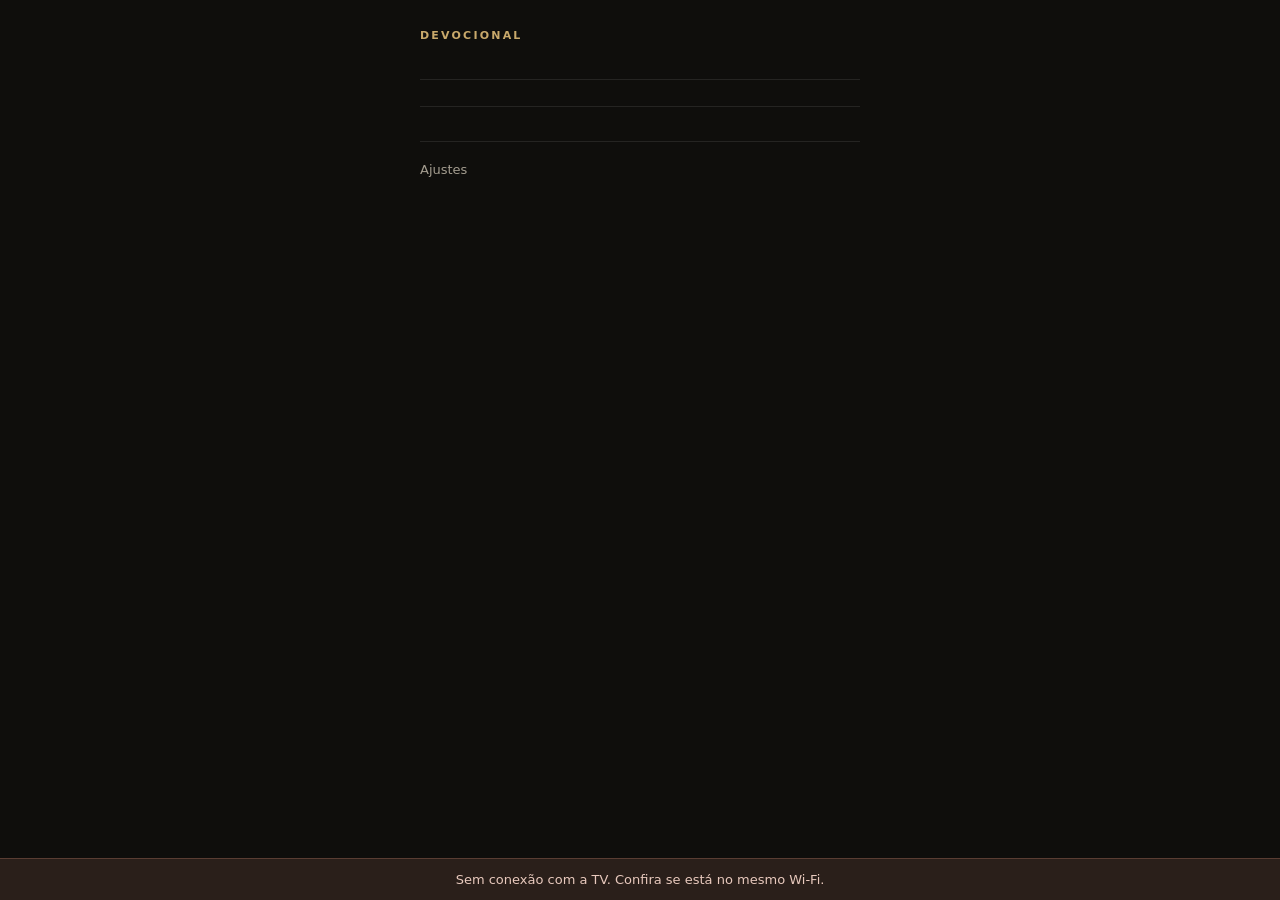
==== commit ad6b14c4: "Make the devotional about the couple: do it together in one tap, a forgiven day each week, and rewar" ====
--- a/app/src/main/assets/devotional.html
+++ b/app/src/main/assets/devotional.html
@@ -16,6 +16,7 @@
   --sans:-apple-system,system-ui,"Segoe UI",Roboto,sans-serif;
 }
 *{box-sizing:border-box;-webkit-tap-highlight-color:transparent}
+[hidden]{display:none!important}
 html{background:var(--bg)}
 body{margin:0;color:var(--ink);font:16px/1.5 var(--sans);-webkit-font-smoothing:antialiased;
   padding:max(28px,env(safe-area-inset-top)) 24px max(48px,env(safe-area-inset-bottom))}
@@ -82,6 +83,14 @@
 .call{display:inline-flex;align-items:center;gap:6px;color:var(--brass);font-size:13px;font-weight:600;letter-spacing:.02em;padding:6px 0}
 .call:active{opacity:.6}
 
+.both{display:block;margin:16px auto 0;padding:11px 22px;border:1px solid var(--brass);border-radius:30px;color:var(--brass);font-size:13px;font-weight:600;letter-spacing:.04em}
+.both:active{opacity:.6}
+.nextr{margin:18px 0 0;color:var(--mute);font-size:13px}
+.nextr b{color:var(--ink);font-weight:500}
+.note .call{margin-left:auto}
+.rwrow{display:flex;justify-content:space-between;align-items:center;gap:14px;padding:10px 0;border-bottom:1px solid var(--line);font-size:14px;color:var(--mute)}
+.rwrow input{flex:1;text-align:right;padding:4px 0;font-size:15px;color:var(--ink)}
+.sect{margin:22px 0 4px}
 /* the pair */
 .duo{display:grid;grid-template-columns:1fr 1fr;border-top:1px solid var(--line);border-bottom:1px solid var(--line)}
 .duo div{padding:18px 0}
@@ -137,12 +146,14 @@
       <p class="cap" id="cap"></p>
     </div>
     <p class="hint" id="hint" aria-live="polite"></p>
+    <button class="both" id="tog" hidden>Fizemos juntos</button>
     <button class="link undo" id="yday" hidden></button>
   </section>
 
   <hr>
   <div id="people"></div>
   <div class="duo" id="duo" hidden></div>
+  <div id="rewards"></div>
 
   <hr>
   <section class="tree" id="tree" hidden>
@@ -159,6 +170,7 @@
     <summary>Ajustes</summary>
     <form id="add"><input id="nm" placeholder="Adicionar pessoa" maxlength="20" autocomplete="off" aria-label="Nome"><button>Adicionar</button></form>
     <div id="rm"></div>
+    <div id="rw"></div>
   </details>
   <p class="err" id="err" role="alert"></p>
 </main>
@@ -170,6 +182,7 @@
 var PATHS = {
   check: '<path fill="none" stroke="currentColor" stroke-width="2" stroke-linecap="round" stroke-linejoin="round" d="M5 12.5l4.5 4.5L19 7.5"/>',
   book: '<path fill="none" stroke="currentColor" stroke-width="1.5" stroke-linejoin="round" stroke-linecap="round" d="M12 6.5C10 5 7 4.6 4 5v13c3-.4 6 0 8 1.5 2-1.5 5-1.9 8-1.5V5c-3-.4-6 0-8 1.5zM12 6.5v13"/>',
+  gift: '<path fill="none" stroke="currentColor" stroke-width="1.6" stroke-linejoin="round" stroke-linecap="round" d="M4 9h16v4H4zM5 13h14v7H5zM12 9v11M12 9c-2-4-5-4-5-2s3 2 5 2zm0 0c2-4 5-4 5-2s-3 2-5 2z"/>',
   bell: '<path fill="none" stroke="currentColor" stroke-width="1.6" stroke-linejoin="round" stroke-linecap="round" d="M6 16.5V11a6 6 0 0 1 12 0v5.5l1.5 1.5h-15L6 16.5zM10 20.5a2 2 0 0 0 4 0"/>'
 };
 function $(i){ return document.getElementById(i); }
@@ -229,6 +242,7 @@
     var core = $('core'); core.textContent = ''; core.appendChild(ico(m.doneToday ? 'check' : 'book'));
     $('cap').textContent = m.doneToday ? 'Registrado hoje' : 'Registrar hoje';
     $('hint').textContent = message(m, justDone);
+    $('tog').hidden = !(S.people.length > 1 && S.people.some(function(o){ return !o.doneToday; }));
     var y = $('yday'), ydone = m.week[5];
     y.hidden = false; y.textContent = ydone ? 'Ontem registrado. Desfazer' : 'Esqueci de registrar ontem';
   }
@@ -241,7 +255,7 @@
     var w = el('div', 'who2'); w.appendChild(el('div', 'nm', p.name));
     var sub = el('div', 'sub');
     if (p.doneToday) { sub.appendChild(el('span', 'ok', 'Registrado hoje')); } else sub.appendChild(document.createTextNode('Ainda não hoje'));
-    sub.appendChild(document.createTextNode('  ·  ' + p.level));
+    sub.appendChild(document.createTextNode('  ·  ' + p.level + (p.grace ? '  ·  dia de graça usado' : '')));
     w.appendChild(sub); head.appendChild(w);
     var st = el('div', 'streak'); st.appendChild(el('div', 'num', String(p.streak))); st.appendChild(el('small', null, p.streak === 1 ? 'dia' : 'dias')); head.appendChild(st);
     row.appendChild(head);
@@ -278,6 +292,19 @@
     var b2 = el('div'); b2.appendChild(el('div', 'num', lead ? lead.name : 'Empate')); b2.appendChild(el('small', null, 'na frente esta semana')); duo.appendChild(b2);
   } else duo.hidden = true;
 
+  // What the couple promised themselves
+  var rwd = $('rewards'); rwd.textContent = '';
+  (S.unlocked || []).forEach(function(u){
+    var n = el('div', 'note'); n.appendChild(ico('gift'));
+    var c = el('div'); c.appendChild(el('b', null, 'Prêmio liberado: ' + u.text)); c.appendChild(el('span', null, 'Vocês chegaram a ' + plural(u.days, 'dia', 'dias') + ' juntos.')); n.appendChild(c);
+    var b = el('button', 'call', 'Resgatei'); b.onclick = function(){ api('/reward', { claim: u.days }).then(function(s2){ S = s2; draw(); }).catch(function(){ $('err').textContent = 'Não consegui falar com a TV.'; }); };
+    n.appendChild(b); rwd.appendChild(n);
+  });
+  if (S.nextReward && S.people.length > 1) {
+    var nr = el('p', 'nextr'); nr.appendChild(document.createTextNode('Próximo prêmio: ')); nr.appendChild(el('b', null, S.nextReward.text));
+    nr.appendChild(document.createTextNode('. Faltam ' + plural(S.nextReward.left, 'dia', 'dias') + ' juntos.')); rwd.appendChild(nr);
+  }
+
   // The tree
   var tr = $('tree'); tr.hidden = !(S.tree && S.people.length);
   if (S.tree) {
@@ -288,6 +315,20 @@
     $('tnext').textContent = S.tree.next ? plural(S.tree.points, 'ponto', 'pontos') + '  ·  faltam ' + (S.tree.next - S.tree.points) : plural(S.tree.points, 'ponto', 'pontos');
   }
 
+  // Rewards are set here; the fields are left alone while one is being typed in
+  var rws = $('rw');
+  if (!(document.activeElement && rws.contains(document.activeElement))) {
+    rws.textContent = '';
+    if (S.people.length > 1) {
+      rws.appendChild(el('div', 'eyebrow sect', 'Prêmios do casal'));
+      S.rewardDays.forEach(function(k){
+        var row = el('label', 'rwrow'); row.appendChild(el('span', null, 'Com ' + k + ' dias juntos'));
+        var inp = el('input'); inp.maxLength = 40; inp.placeholder = 'Ex.: jantar a dois'; inp.value = S.rewards[k] || ''; inp.setAttribute('aria-label', 'Prêmio de ' + k + ' dias');
+        inp.onchange = function(){ api('/reward', { days: k, text: inp.value }).then(function(s2){ S = s2; }).catch(function(){ $('err').textContent = 'Não consegui salvar o prêmio.'; }); };
+        row.appendChild(inp); rws.appendChild(row);
+      });
+    }
+  }
   $('add').hidden = S.people.length >= 4;
   if (!S.people.length) $('more').open = true;
   var rm = $('rm'); rm.textContent = '';
@@ -328,6 +369,10 @@
   var d = noon(S.today); d.setDate(d.getDate() - 1);
   toggle(iso(d), !m.week[5], 'yday').catch(function(){});
 };
+$('tog').onclick = function(){
+  if (navigator.vibrate) navigator.vibrate(18);
+  send('/together', {}, function(){ S.people.forEach(function(o){ if (!o.doneToday) { o.doneToday = true; o.week[6] = true; o.streak += 1; } }); }).catch(function(){});
+};
 $('swap').onclick = function(){ setMe(null); };
 $('add').onsubmit = function(e){
   e.preventDefault();
